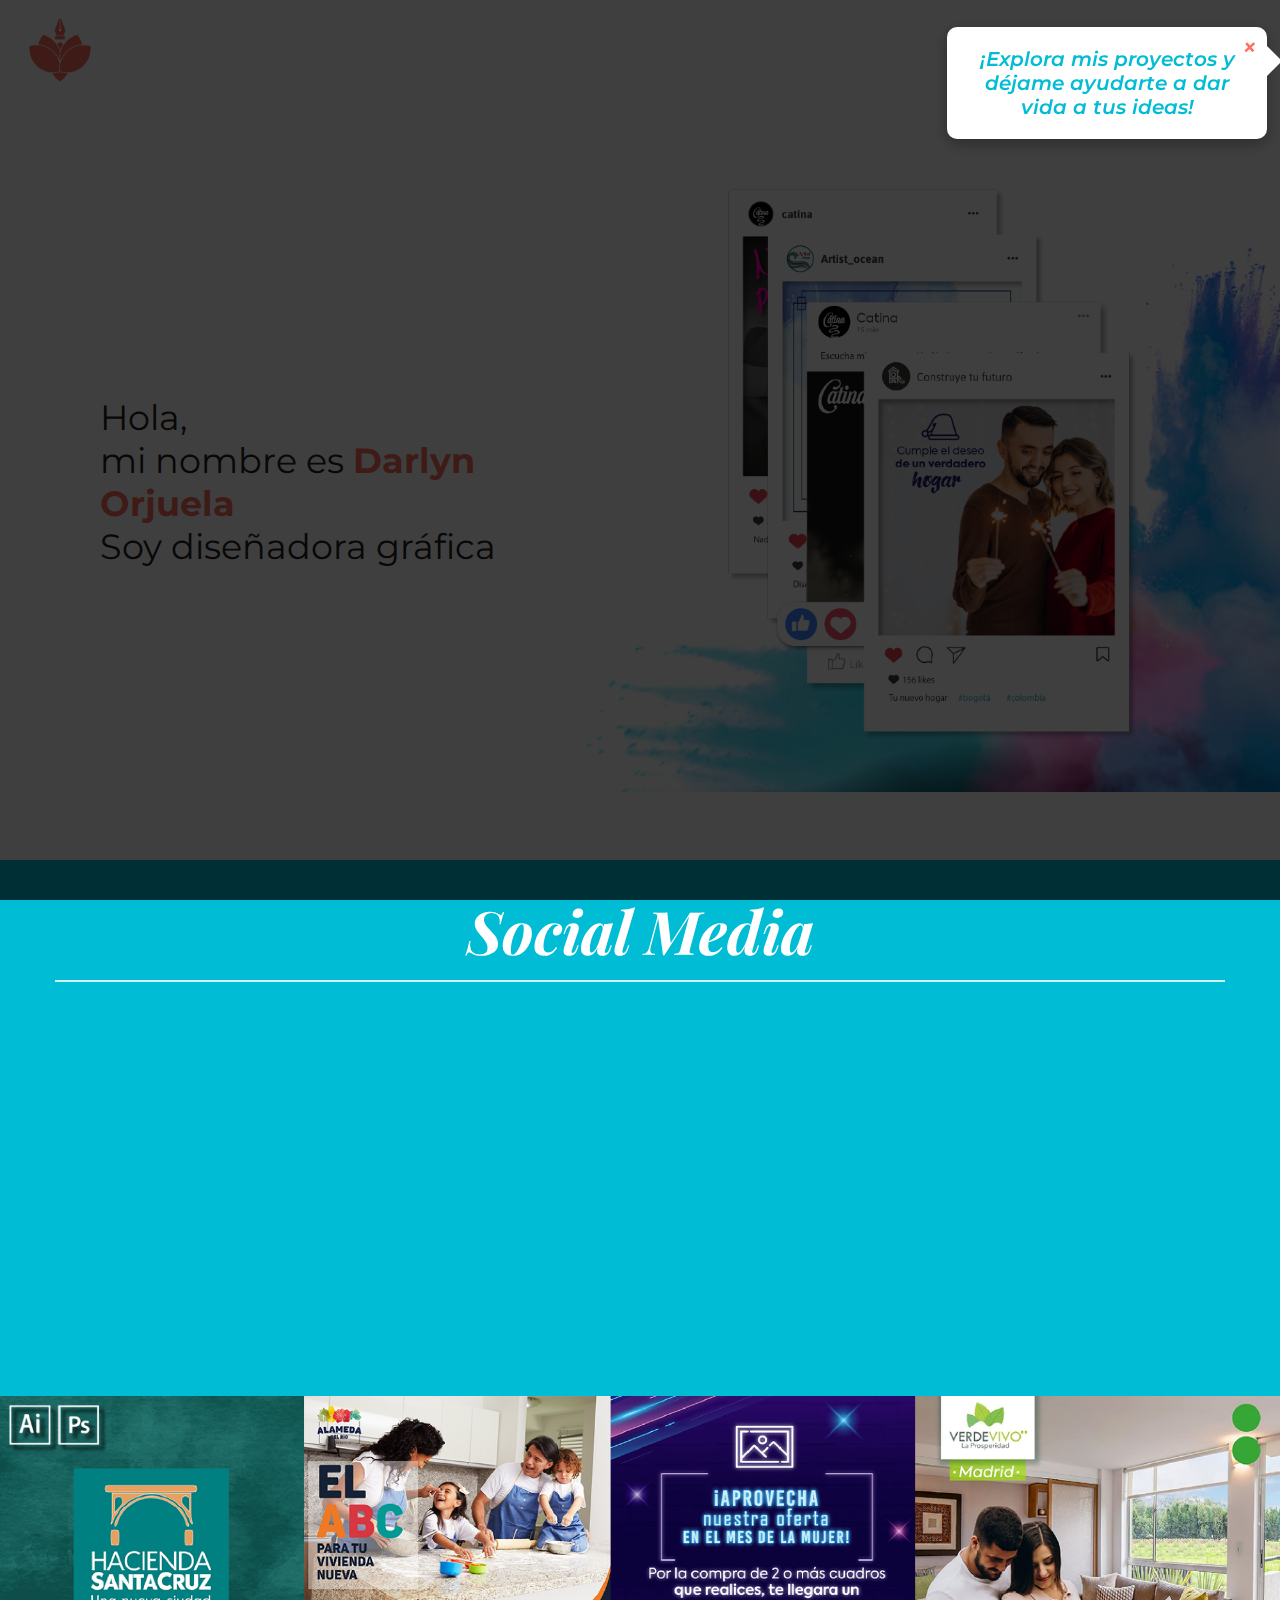
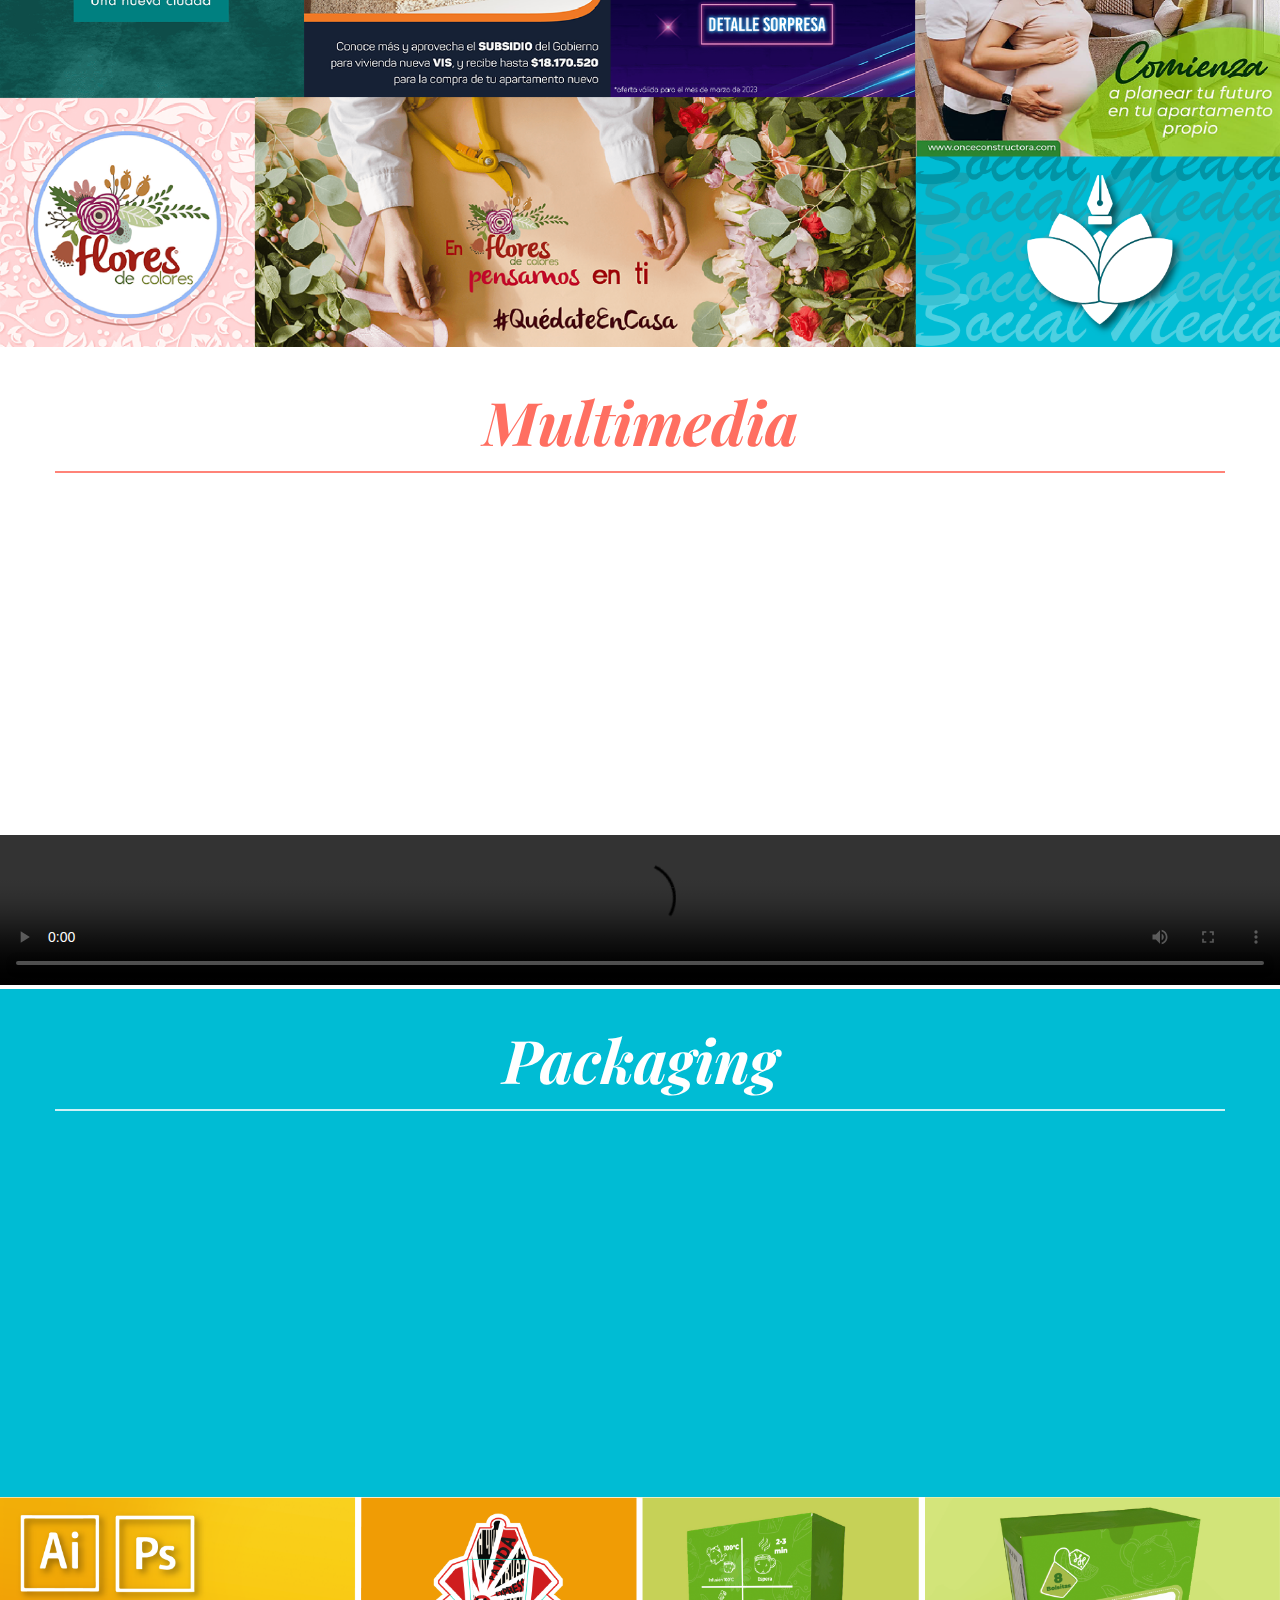
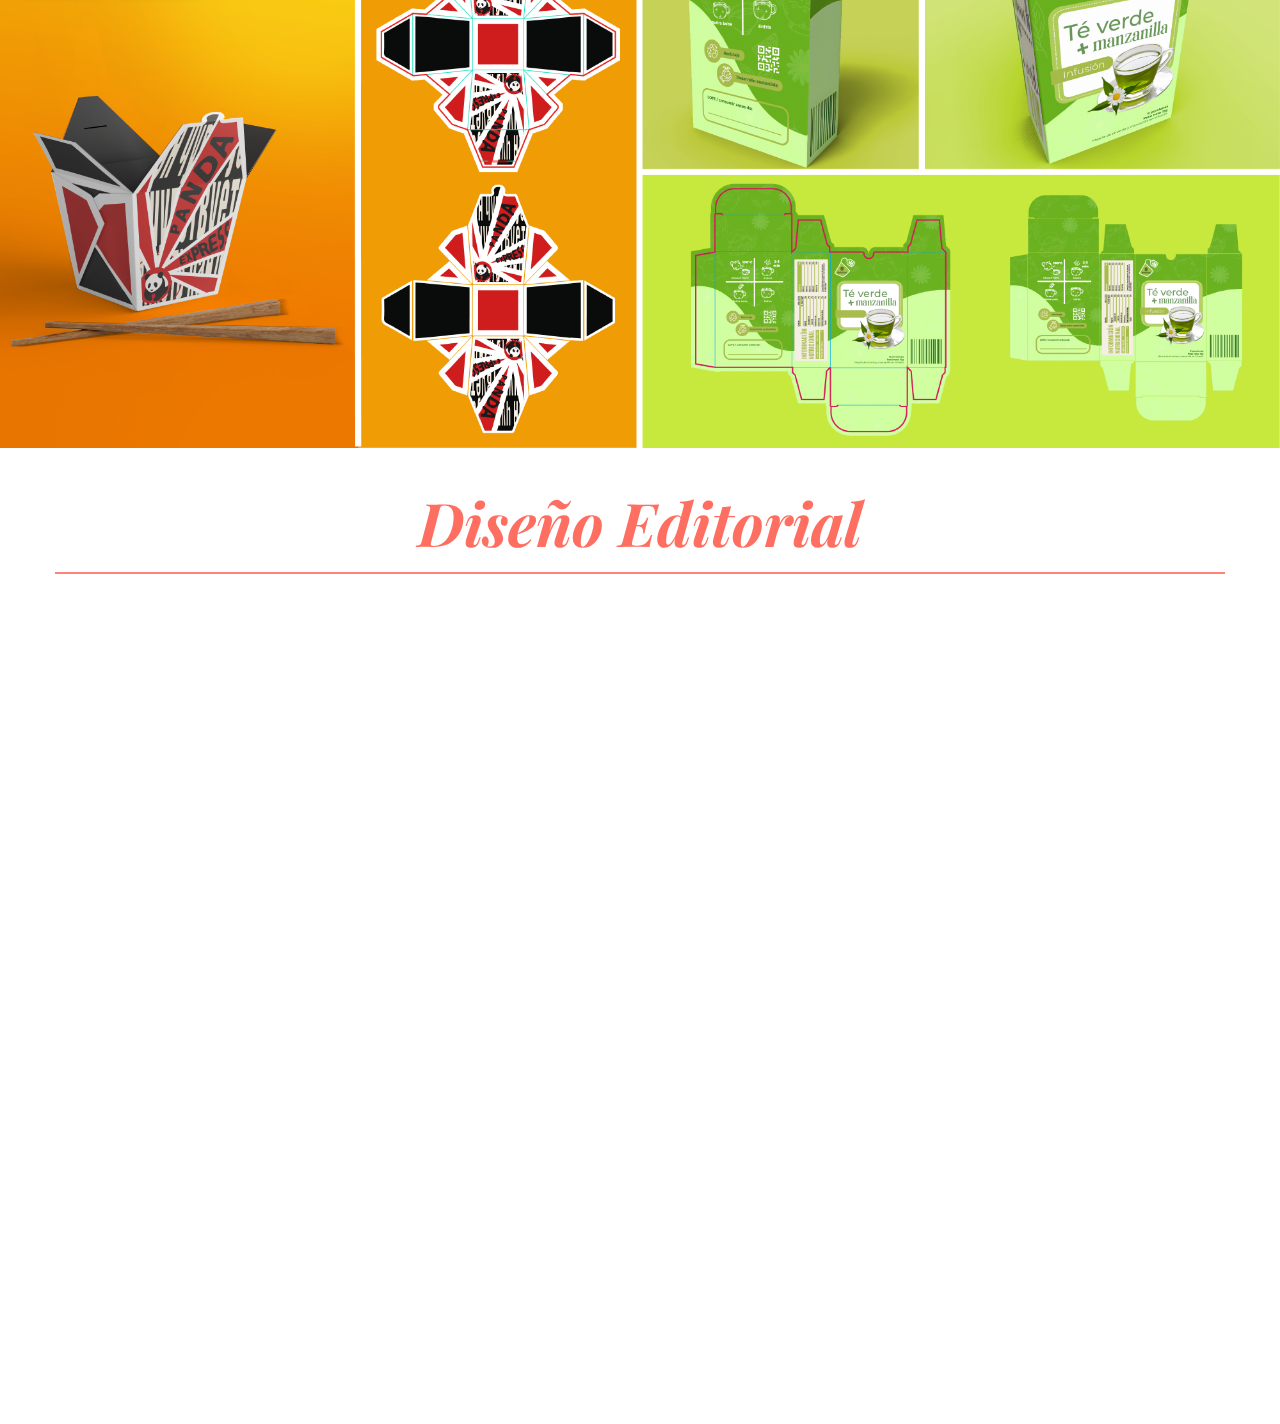
==== src/index.html @ 2eec2d2a "arreglo video" ====
<!doctype html>
<html>
<head>
	<meta charset="UTF-8" />
    <meta name="viewport" content="width=device-width, initial-scale=1.0">
    <title>Darlyn Orjuela</title>
    <link rel="icon" type="image/png" href="assets/favicon.ico" />
	<link rel="preconnect" href="https://fonts.googleapis.com">
	<link rel="preconnect" href="https://fonts.gstatic.com" crossorigin>
	<link href="https://fonts.googleapis.com/css2?family=Montserrat:ital,wght@0,100..900;1,100..900&family=Playfair+Display:ital,wght@0,400..900;1,400..900&display=swap" rel="stylesheet">
    <link rel="stylesheet" href="css/variables.css"/>
	<link rel="stylesheet" href="css/menu.css">
    <link rel="stylesheet" href="css/welcome.css">
    
    <!-- Google tag (gtag.js) -->
<script async src="https://www.googletagmanager.com/gtag/js?id=G-T5X6NQVC5K"></script>
<script>
  window.dataLayer = window.dataLayer || [];
  function gtag(){dataLayer.push(arguments);}
  gtag('js', new Date());

  gtag('config', 'G-T5X6NQVC5K');
</script>
    
</head>

<body>
	<header> 
		<nav class="menu">
            <a href="index.html"><img class="logo" src="assets/img/logo/logo red.png" alt="logo Darlyn" ></a>
            <span id="open-close">&#9776;</span>
        </nav>
        <aside id="aside">
            <div class="container-svg">
                <h2 class="title_menu">Proyectos &#62;</h2>
                <div>
                    <a href="diseno.html"><span>Diseño</span></a>
                </div>
                <div>
                    <a href="galeria.html"><span>Galeria</span></a>
                </div>
                <div>
                    <a href="web.html"><span>Web</span></a>
                </div>
            </div>
            <div class="container-svg">
                <div>
                    <a href="sobreMi.html"><span>Sobre mí</span></a>
                </div>
            </div>
        </aside>
	</header>
	
	<main>
        <section class="contenedor-info">
            <div class="contenedor-texto">
                <p>Hola, 
                mi nombre es <span class="name">Darlyn Orjuela</span>
                Soy diseñadora gráfica</p>
            </div>
            
            <div class="contenedor-img">
                <img src="assets/img/img index.png" class="img" alt="">
                <img src="assets/img/welcome.png" class="img-celular" alt="">
            </div>
        </section>

        <section class="container-infoextra">
            <div class="container aqua">
                <div class="titulo"><h2 class="white">Social Media</h2></div>
                <div class="info container-disenos">
                    <p class="textwhite">He desarrollado estrategias y contenido para redes sociales en diversos proyectos, creando piezas gráficas, banners y calendarios de contenido para empresas de sectores como construcción, floristería, empleo y viajes. Mis diseños refuerzan la identidad visual y mejoran la presencia digital de cada marca.</p>
                    <img width="700px" class="gif-info" src="assets/img/emoji.png" alt="gift emojis" class="gift">
                </div>
            </div>
            <img src="assets/img/social-media.png" alt="imagenes social media" class="img-info">
            <img src="assets/img/social-media-cel.png" alt="imagenes social media" class="img-info-cel">


            <div class="container gris">
                <div class="titulo-gris"><h2 class="white">Multimedia</h2></div>
                <div class="info container-disenos">
                    <p class="textwhite">En el área multimedia, he trabajado en la edición de videos y animaciones básicas en distintos proyectos, aportando soluciones visuales en redes sociales y presentaciones corporativas. Estas ediciones han sido clave para comunicar de manera efectiva los mensajes de las marcas y generar mayor impacto visual.</p>
                    <img width="500px" class="gift" src="assets/img/multimedia.gif" alt="multimedia" >
                </div>
            </div>
            <video class="video-info" controls width="100%">
                <source src="assets/video/multimedia.mp4" type="video/mp4">
            </video>

            <div class="container aqua">
                <div class="titulo"><h2 class="white">Packaging</h2></div>
                <div class="info container-disenos">
                    <p class="textwhite">Durante mis estudios universitarios, realicé varios proyectos de diseño de packaging, donde me enfoqué en desarrollar envases funcionales y atractivos. Estos proyectos me permitieron explorar la estética y los aspectos técnicos del empaque, asegurando que cada diseño cumpliera tanto con la identidad de la marca como con su funcionalidad.</p>
                    <img width="500px" class="gif-info" src="assets/img/caja.png" alt="imagen de cajas">
                </div>
            </div>
            <img src="assets/img/packing.png" alt="mockup de diseño de packaging" class="img-info">
            <img src="assets/img/packing-cel.png" alt="mockup de diseño de packaging" class="img-info-cel">


            <div class="container gris">
                <div class="titulo-gris"><h2 class="white">Diseño Editorial</h2></div>
                <div class="info container-disenos">
                    <p class="textwhite">He trabajado en diseño editorial en diferentes contextos, tanto en proyectos universitarios como freelance. He diseñado revistas, folletos y material impreso, combinando una estética equilibrada con una clara jerarquía de información. Estos proyectos me han permitido desarrollar habilidades en la maquetación y la creación de piezas editoriales que comunican de forma eficaz y visualmente atractiva.</p>
                    <img width="500px" class="gift" src="assets/img/revista.gif" alt="gif de una revista">
                </div>
            </div>
            <div style="position:relative;padding-top:0;width:100vw;height:700px;"><iframe style="position:absolute;border:none;width:100%;height:100%;left:0;top:0;" src="https://online.fliphtml5.com/pcclp/wueb/"  seamless="seamless" scrolling="no" frameborder="0" allowtransparency="true" allowfullscreen="true" ></iframe></div>
            
        </section>
	</main>
	

    <div id="modalPopup" class="modal">
        <div class="modal-content">
            <span class="close">&times;</span>
            <p>¡Explora mis proyectos y déjame ayudarte a dar vida a tus ideas!</p>
            <div class="arrow"></div>
        </div>
    </div>

    <script src="js/modalpopup.js"></script>
	<script src="js/dropdown.js"></script>
    <script src="js/animation-show.js"></script>
</body>
</html>
---- src/css/variables.css ----
:root {
    --gris-oscuro: #212121;
    --rosa:#FF6F61;
	--aqua:#00BCD4;
	--lavanda:#C5CAE9;
	--durazno:#FFE0B2;

    /*con opacidad*/
    --aqua-opacidad:rgba(0,188,212,0.83);
    --aqua-oscuro:rgba(0,106,120,1.00);
    
    /*font*/
    --titulo: "Playfair Display", serif;
    --texto: "Montserrat", sans-serif;
    
}
    
*{
	margin: 0;
	padding: 0;
	list-style: none;
}

body{
    width: 100%;
    height: 100vh;
    background-color: var(--fondo-color);
    position: relative;
    overflow-x: hidden;
}
---- src/css/menu.css ----
.menu {
    display: flex;
    align-items: center;
    justify-content: space-between;
    width: 100%;
    padding: 10px 20px;
    box-sizing: border-box;
    overflow: hidden;
}

.logo {
    width: 80px;
    object-fit: cover;
	cursor: pointer;
    z-index: 3;
}

#open-close {
    font-family: var(--texto);
    font-size: 40px;
    color: var(--rosa);
    font-weight: 900;
    cursor: pointer;
    z-index: 3;
}

#aside {
    background-color: var(--aqua-opacidad);
    width: 30vw;
    position: absolute;
    top: 0;
    right: 0;
    bottom:0;
    padding-top: 100px;
    overflow-y: hidden;
    transition: transform 0.5s;
    z-index: 2;
}

.desplegar {
    transform: translateX(100%);
}

.container-svg {
    margin: 10px 60px;
    padding: 10px 0px;
    color: white;
    font-family: var(--texto);
}

.container-svg:not(:last-child) {
    border-bottom: 3px solid white;
} 

.container-svg div a span{
    display: flex;
    align-items: center;
    justify-content: space-evenly;
    width: 100%;
    margin-bottom: 30px;
    cursor: pointer;
}

.container-svg a {
    font-size: 30px;
    font-weight: 600;
    text-decoration: none;
    color: white;
}

.container-svg a:hover {
    color: var(--aqua-oscuro);
}

.title_menu {
    padding-bottom: 40px;
    font-size: 25px;
    font-weight: 800;
}


@media screen and (max-width: 600px) {
    .menu{
        width: 100vw;
    }
    
    .logo {
        width: 50px;
    }
    
    #open-close {
        font-size: 30px;
    }
    
    #aside {
        width: 100vw;
        height: 100vh;
        overflow-y: visible;
    }
     
}

@media screen and (max-width: 1024px) {
    #aside{
        width: 100vw;
        height: 100vh;
        overflow-y: visible;
    }
}
---- src/css/welcome.css ----
.contenedor-info {
    width: 100vw;
    height: 84vh;
    display: flex;
    align-items: center;
}

.contenedor-texto {
    width: 50vw;
    padding-left: 100px;
}

.contenedor-texto p {
    margin: auto;
    font-family: var(--texto);
    font-size: 35px;
    color: var(--gris-oscuro);
    white-space: pre-line;
}

.name {
    color: var(--rosa);
    font-weight: bold;
}

.img {
    position: relative;
    width: 700px;
    z-index: 1;
}

.img-celular {
    display: none;
}

.container {
    position: relative;
    display: flex;
    flex-direction: column;
    z-index: 2;
}

.aqua {
    background: var(--aqua);
    color: white;
}

.gris {
    color: var(--gris-oscuro);
}

.container-disenos {
    opacity: 0;
    transform: translateY(100px);
    transition: opacity 1s ease-out, transform 1s ease-out;
}

.container-disenos.active {
    opacity: 1;
    transform: translateY(0); 
}

.titulo {
    margin: 0 55px 20px;
    border-bottom: 2px solid rgba(255, 255, 255, 0.805);
}

.titulo-gris {
    margin: 0 55px 20px;
    border-bottom: 2px solid #ff6e61da;
    color: var(--rosa);
}

.white {
    font-family: var(--titulo);
    font-size: 60px;
    font-weight: bolder;
    font-style: italic;
    text-align: center;
    margin: 30px 0 10px;
}

.info {
    display: flex;
    align-items: center;
    justify-content: center;
}

.textwhite{
    padding: 0 40px 50px 40px;
    text-align: justify;
    font-family: var(--texto);
    font-size: 17px;
}

.gift {
    margin-right: 70px;
}

.img-info {
    position: relative;
    width: 100vw;
    z-index: 3;
}

.img-info-cel {
    display: none;
}

.video-info {
    position: relative;
    margin-top: 20px;
    z-index: 3;
}




/* Estilos del modal */
.modal {
    display: none;
    position: fixed;
    top: 0;
    left: 0;
    width: 100%;
    height: 100%;
    background-color: rgba(0, 0, 0, 0.752);
    z-index: 1000;
}

.modal-content {
    position: relative;
    background-color: #fff;
    padding: 20px;
    border-radius: 10px;
    width: 280px;
    top: 3%;
    left: 74%; 
    box-shadow: 0 5px 15px rgba(0, 0, 0, 0.3);
    text-align: center;
    color: var(--aqua);
    font-family: var(--texto);
    font-style: italic;
    font-size: 20px;
    font-weight: 600;
}

.arrow {
    position: absolute;
    width: 0;
    height: 0;
    border-top: 15px solid transparent;  
    border-bottom: 15px solid transparent; 
    border-right: 15px solid transparent;  
    border-left: 15px solid #fff; 
    top: 30%;  
    left: 100%; 
    transform: translateY(-50%); 
}

.close {
    position: absolute;
    top: 5px;
    right: 10px;
    font-size: 25px;
    color: var(--rosa);
    cursor: pointer;
}




@media screen and (max-width: 600px) {
    .contenedor-info {
        flex-direction: column;
    }

    .contenedor-texto {
        width: 100vw;
        height: 15vh;
        margin-top: 40px;
        padding-left: 15px;
        padding-right: 15px;
        text-align: center;
    }

    .contenedor-texto p {
        font-size: 20px;
    }
    
    .contenedor-img{
        position: static;
    }
    
    .img {
        display: none;
    }
    
    .img-celular {
        display: flex;
        width: 300px;
        position: static;
    }

    .titulo {
        margin: 0 20px 20px;
    }

    .white {
        font-size: 40px;
    }

    .info {
        flex-direction: column;
    }

    .textwhite {
        padding: 0 20px 50px 20px;
        font-size: 14px;
    }

    .gif-info , .gift {
        display: none;
    }

    .img-info {
        display: none;
    }

    .img-info-cel {
        display: block;
        width: 100vw;
    }

    .video-info {
        margin-top: 0;
    }

    /*estilo de modal*/
    .modal-content {
        width: 200px;
        top: 10px;
        left:10px;
        font-size: 15px;
    }
}

@media screen and (min-width: 768px) and (max-width: 1024px) {
    .contenedor-info {
        height: 55vh;
    }

    .contenedor-texto {
        padding-left: 45px;
    }
    
    .contenedor-texto p {
        font-size: 20px;
    }
    
    .img{
        width: 55vw;
    }

    .gif-info, .gift { 
        width: 300px;
    }

    .gift {
        margin-right: 20px;
    }

    /*estilo modal*/
    .modal-content {
        top: 2%;
        left: 24%;
    }
}
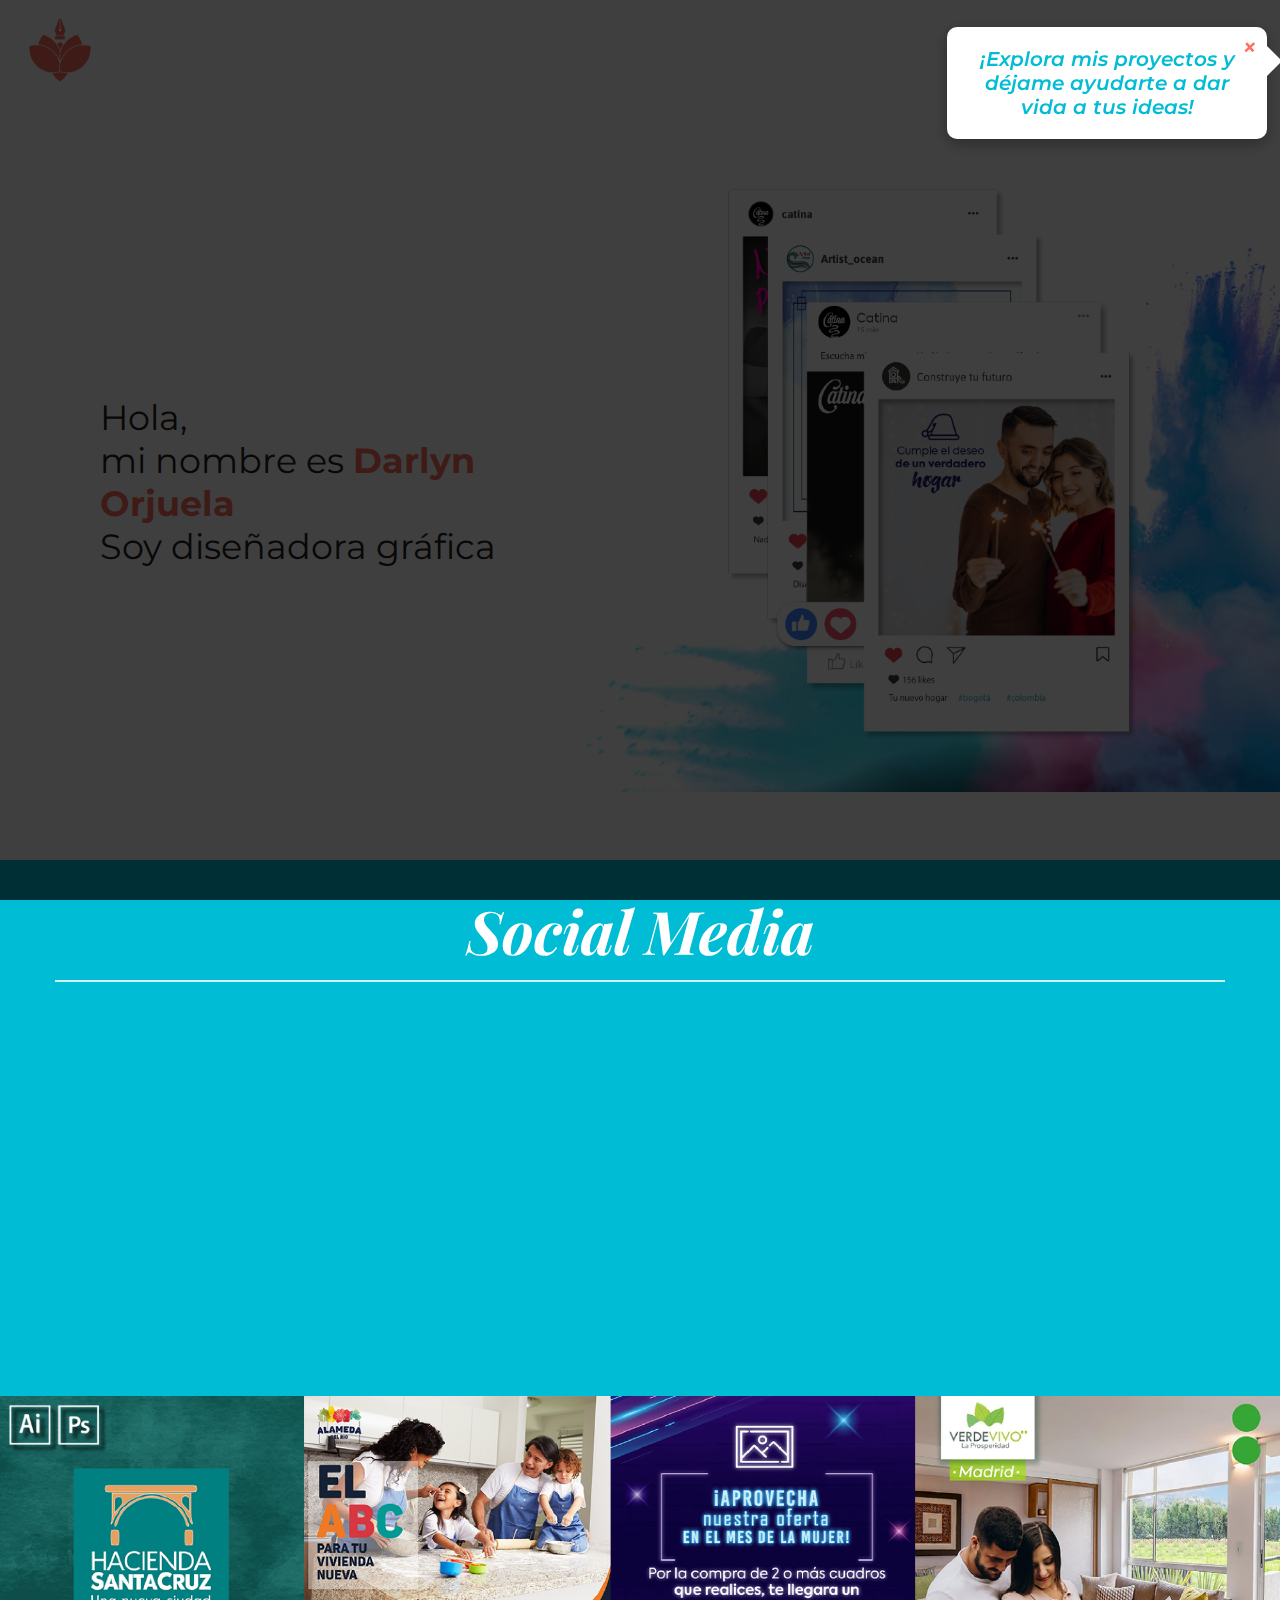
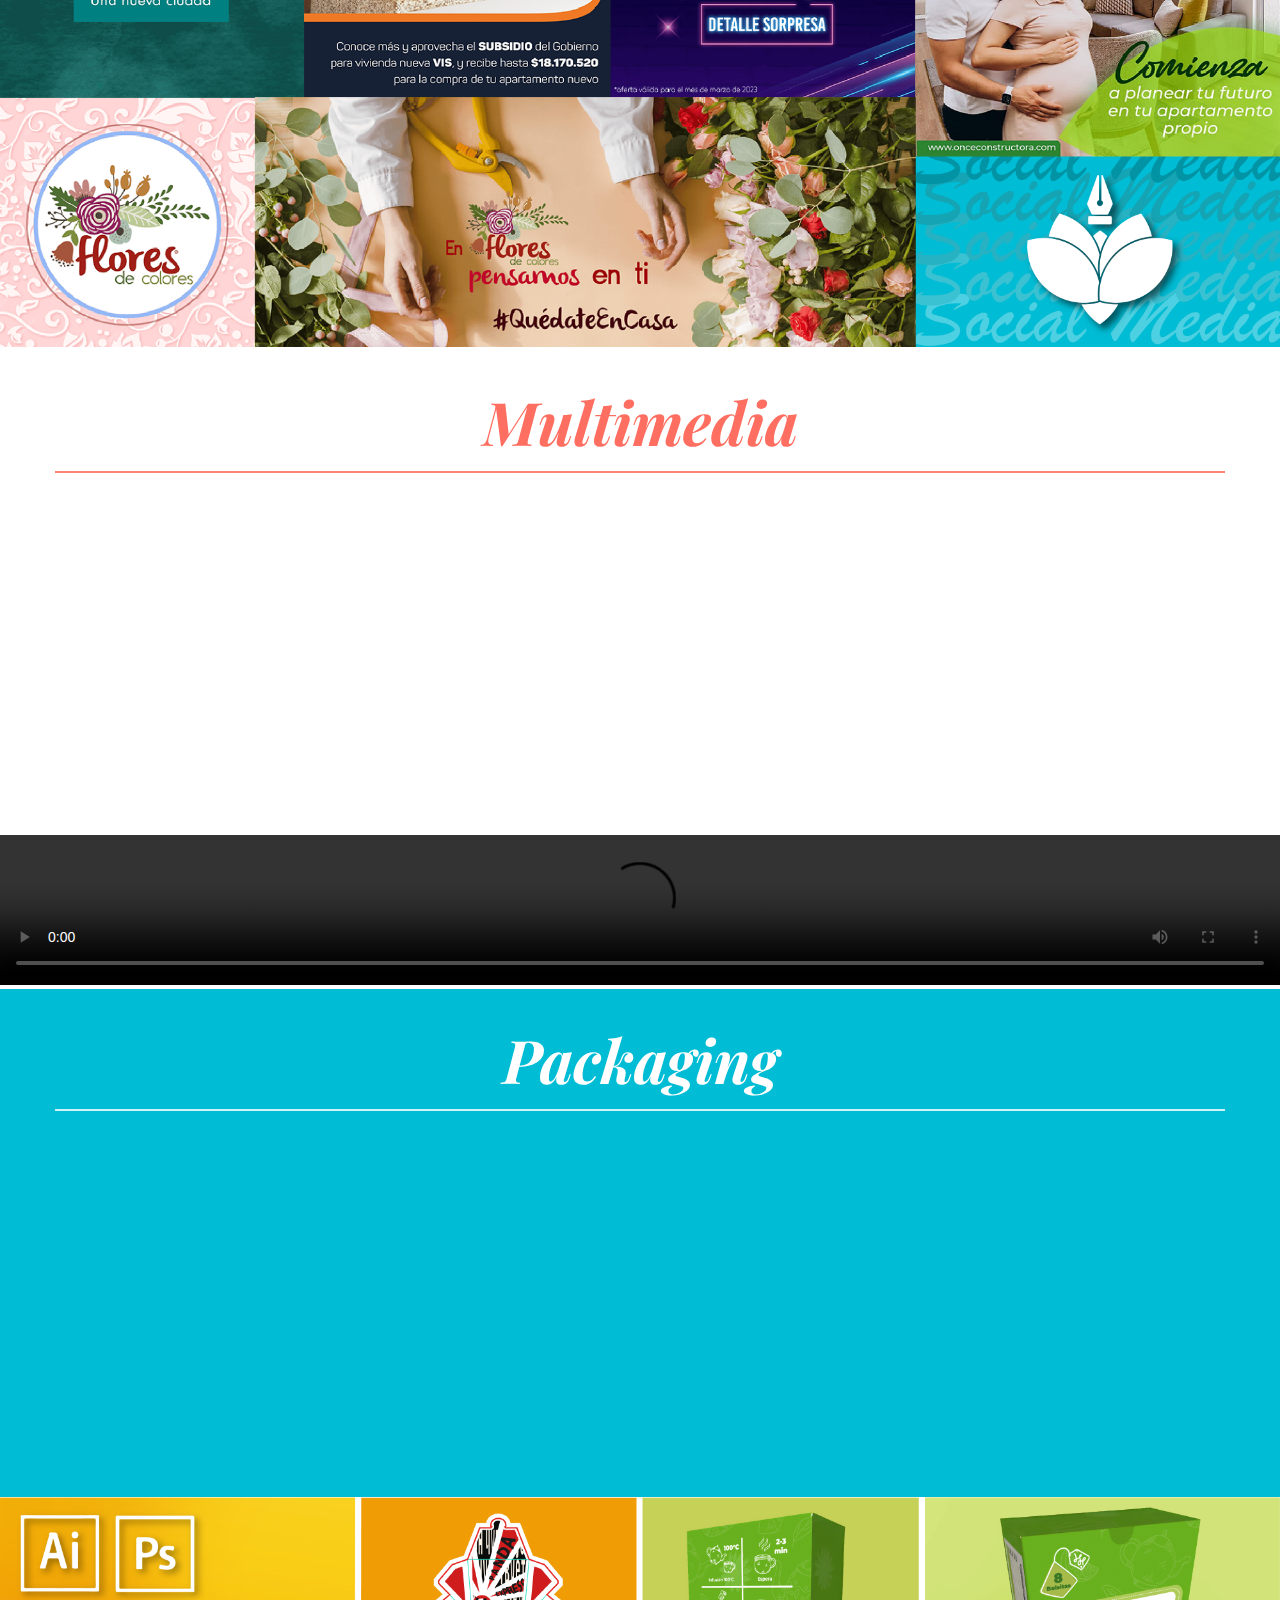
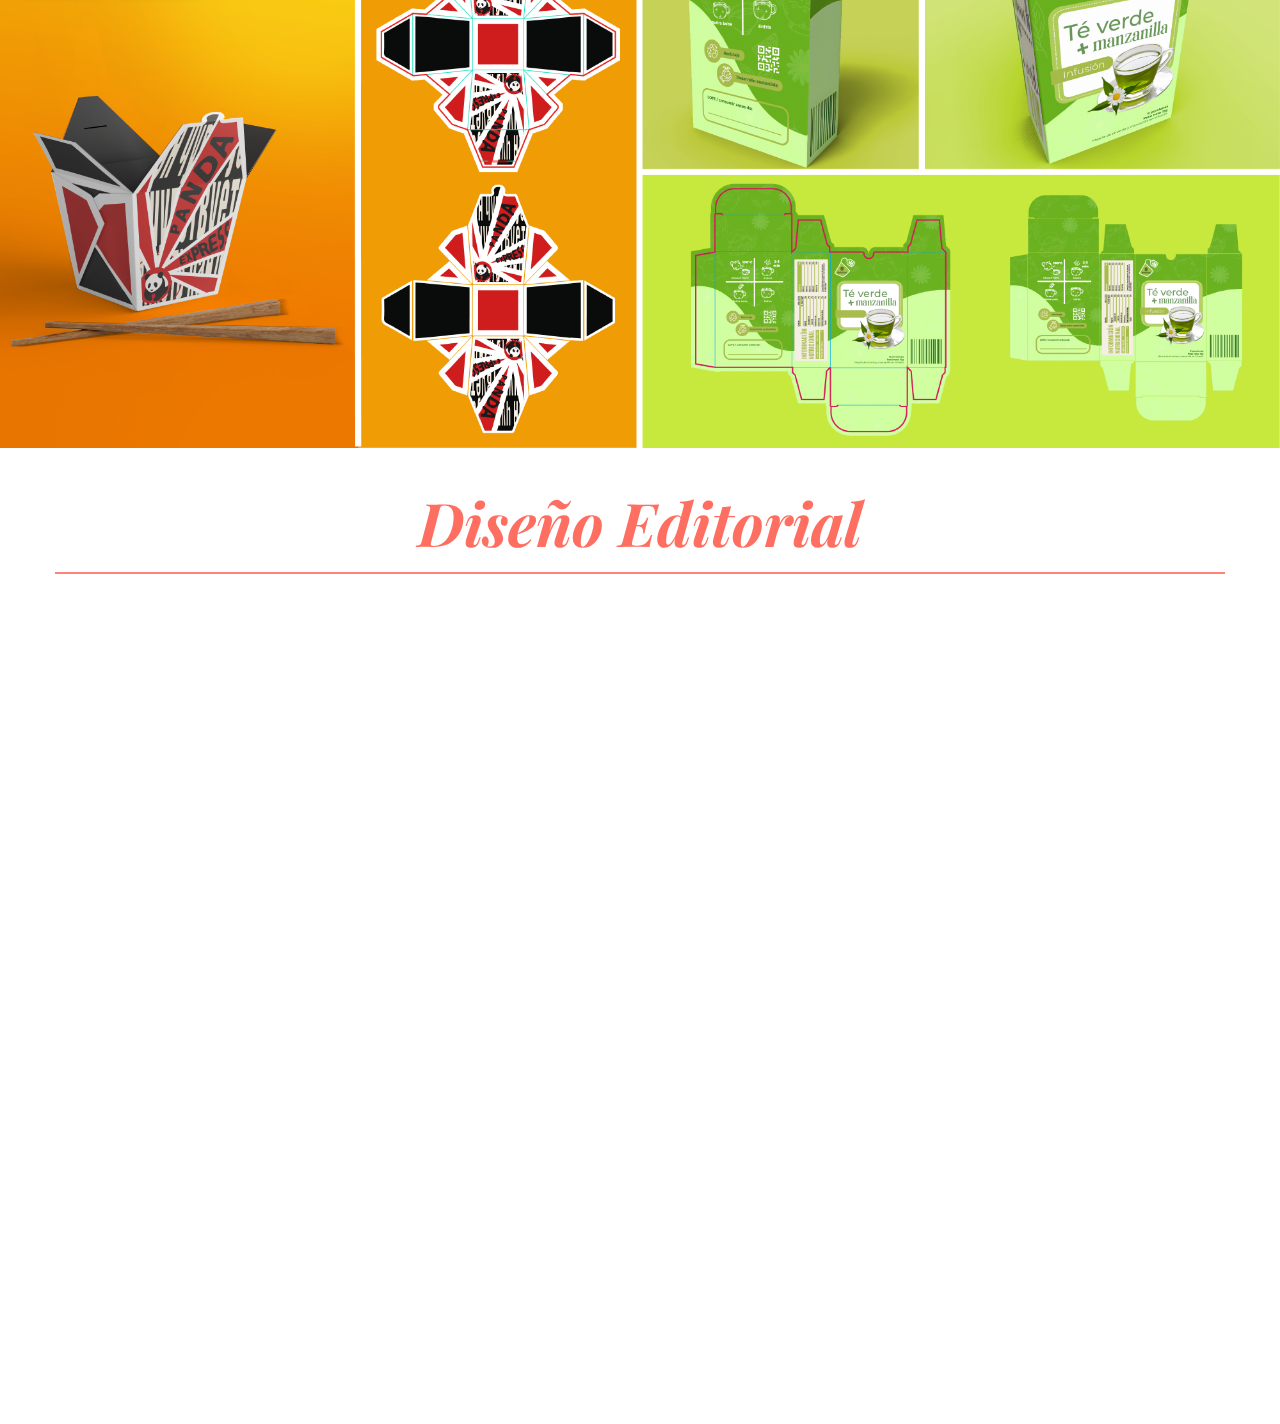
==== commit d5739443: "arreglo video" ====
--- a/src/index.html
+++ b/src/index.html
@@ -85,7 +85,7 @@
                 </div>
             </div>
             <video class="video-info" controls width="100%">
-                <source src="assets/video/multimedia.mp4" type="video/mp4">
+                <source src="assets/multimedia.mp4" type="video/mp4">
             </video>
 
             <div class="container aqua">
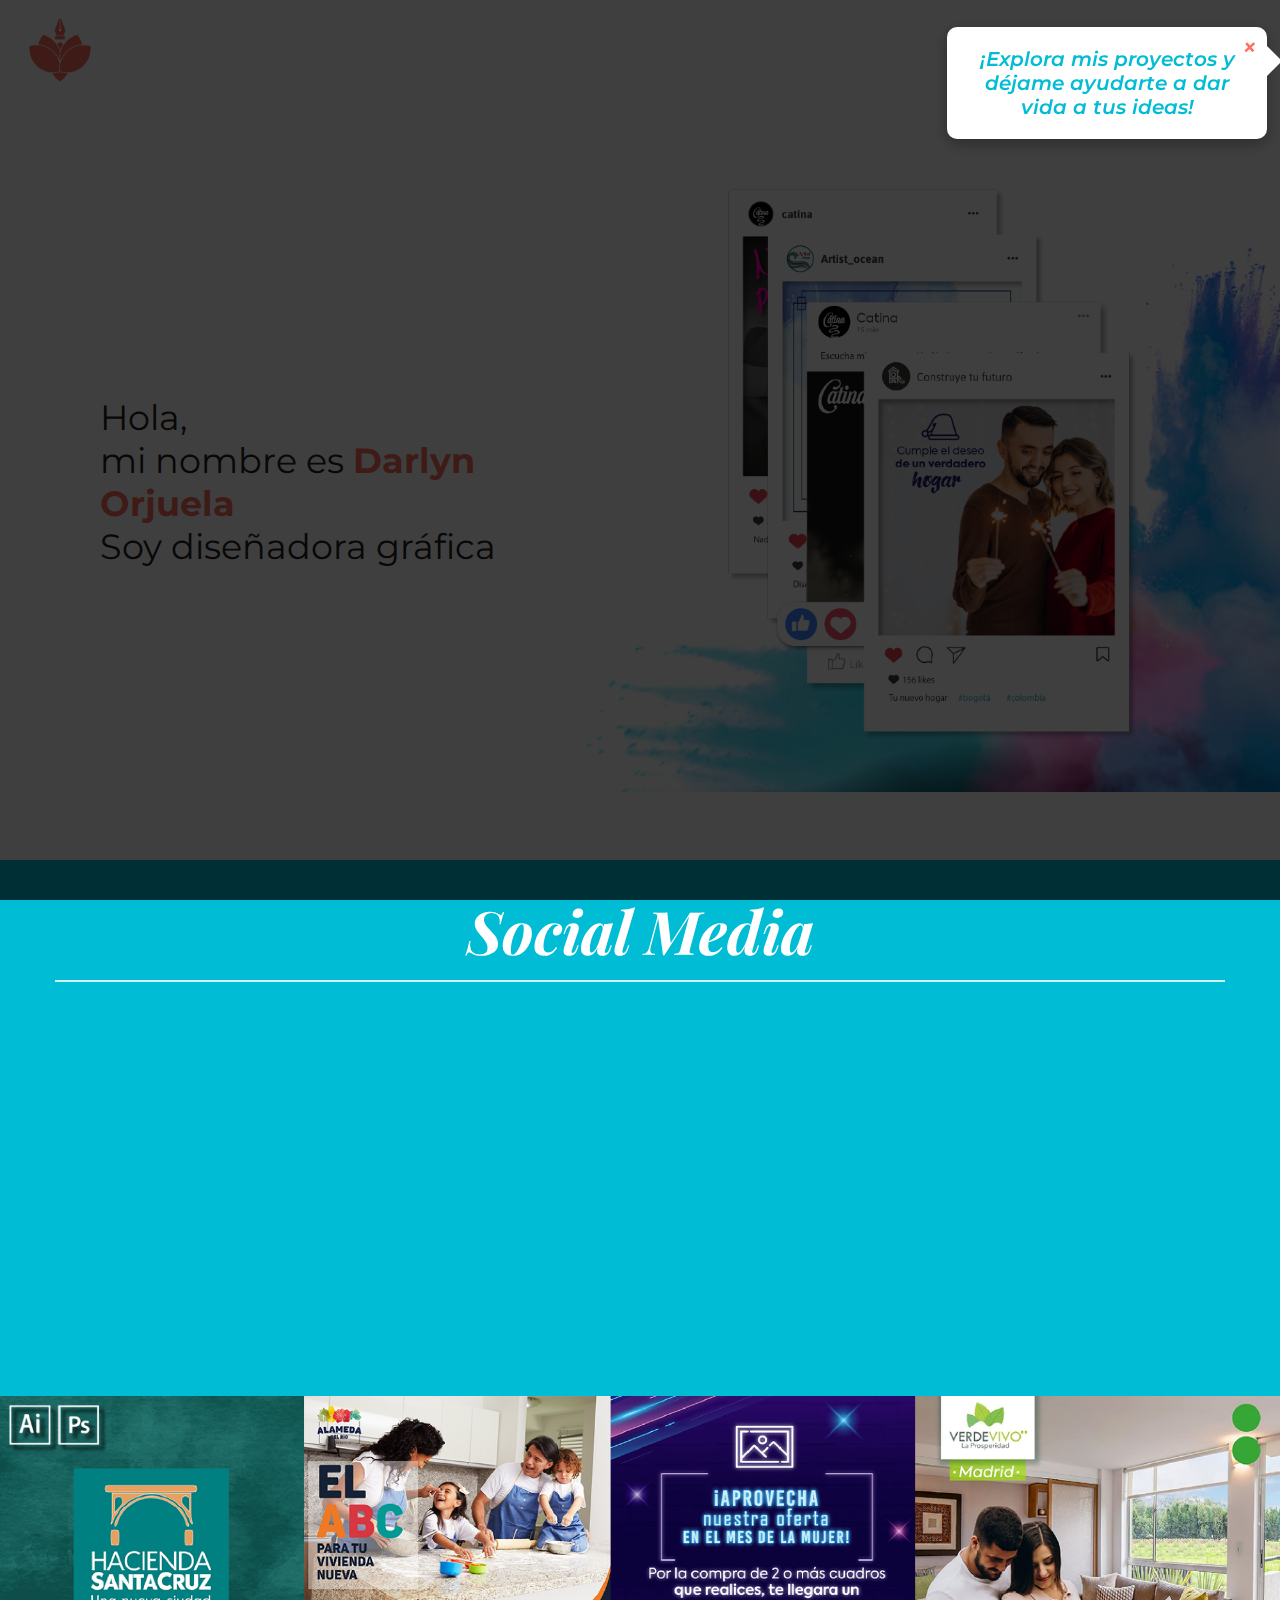
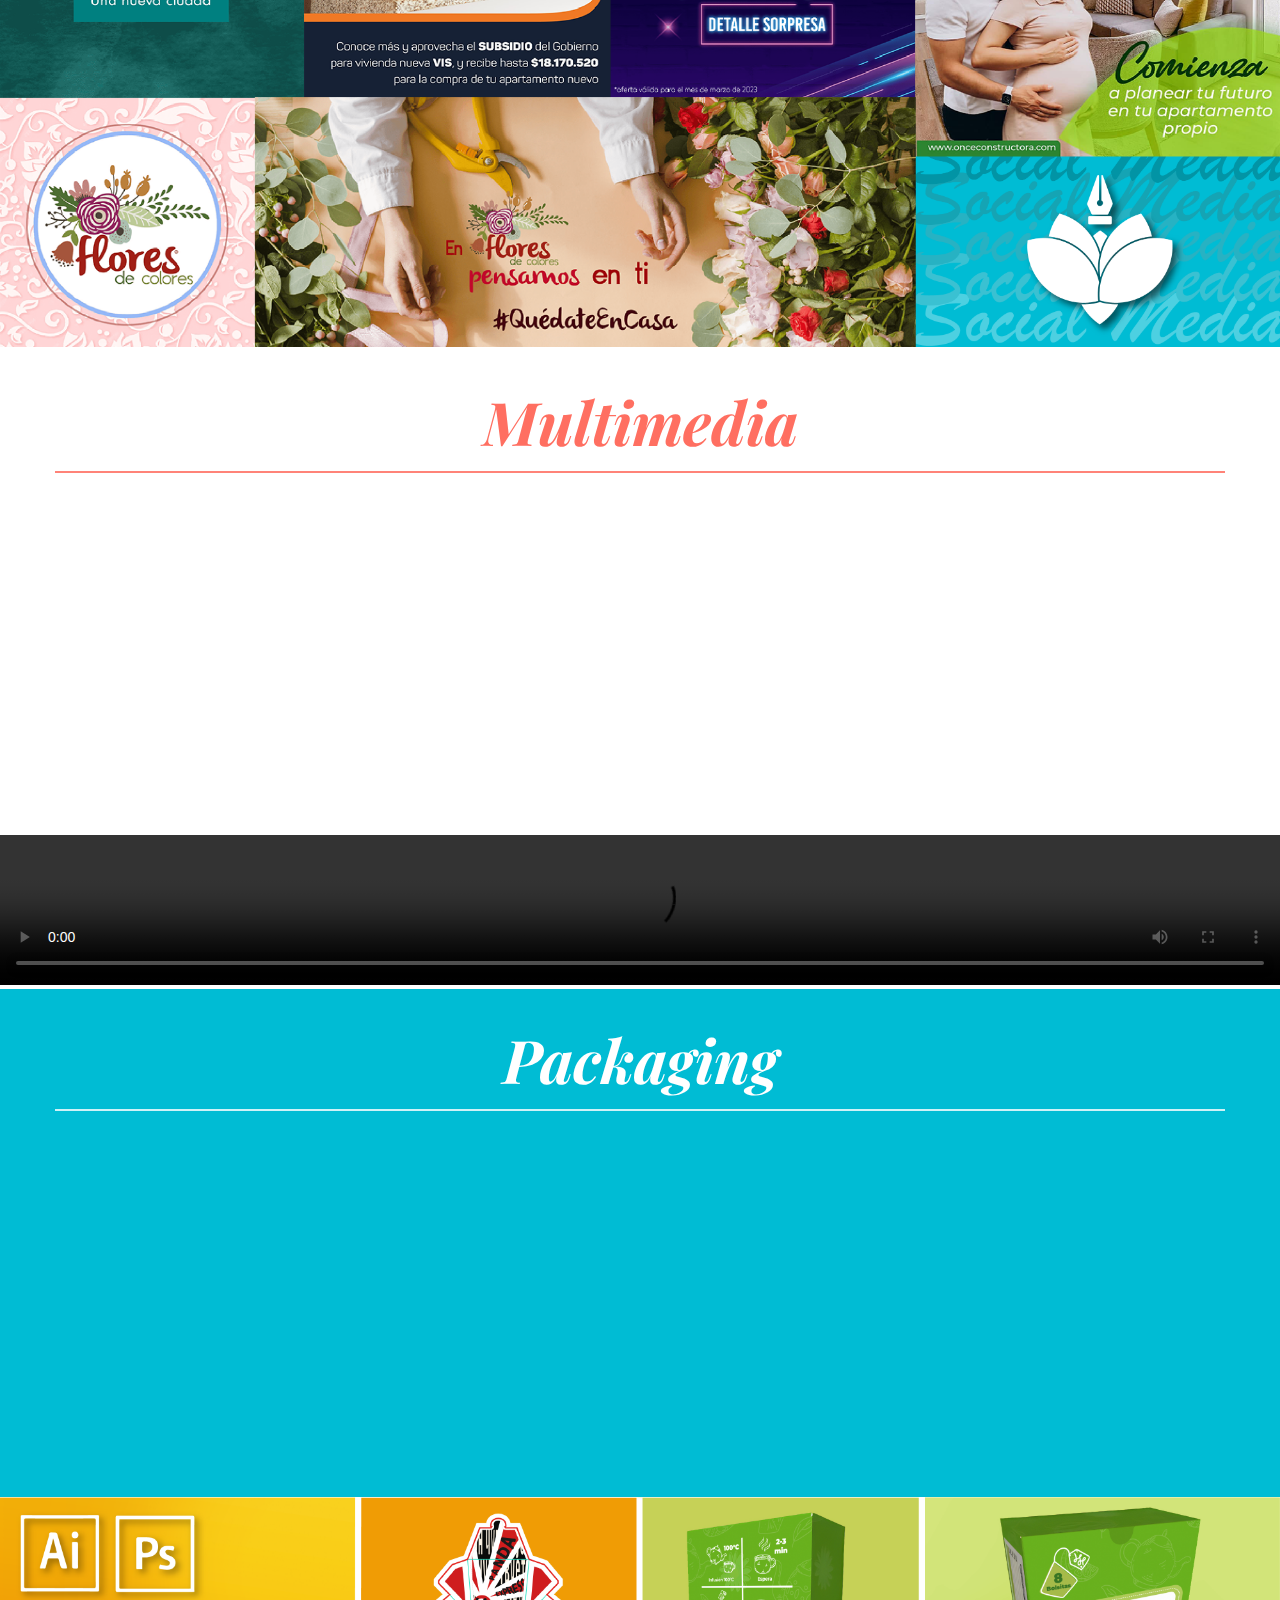
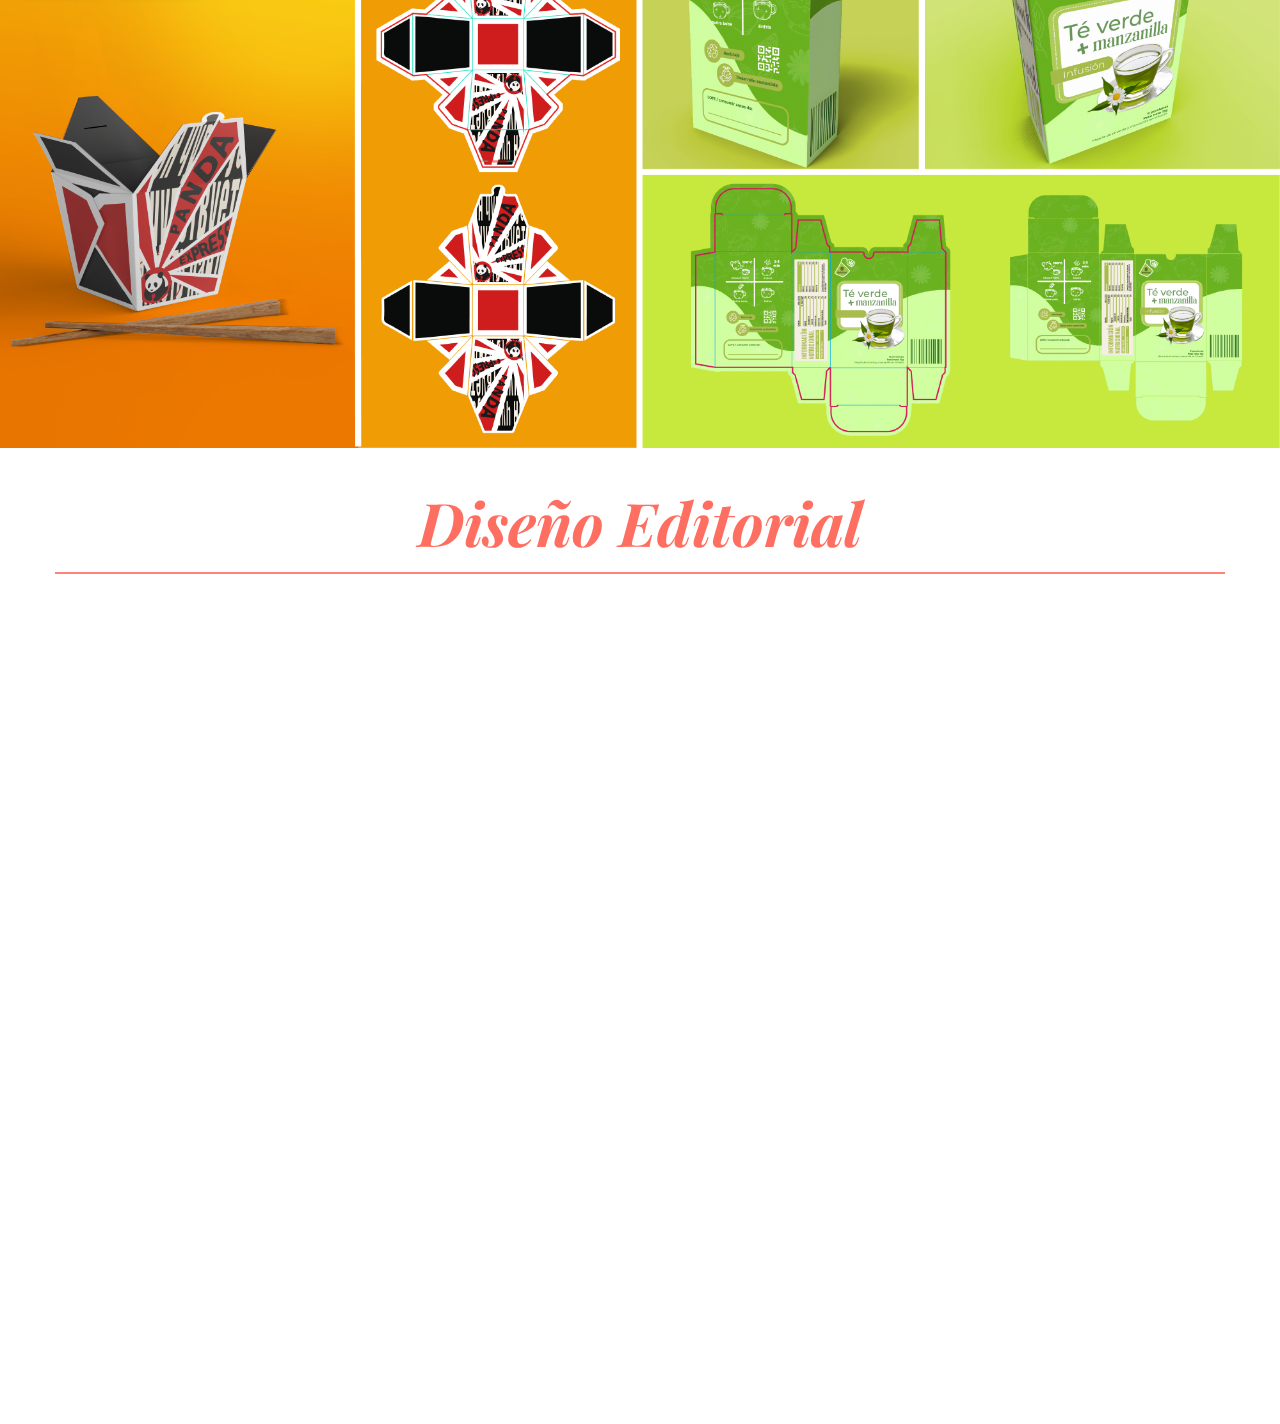
==== commit b3300367: "arreglo video" ====
--- a/src/index.html
+++ b/src/index.html
@@ -85,7 +85,7 @@
                 </div>
             </div>
             <video class="video-info" controls width="100%">
-                <source src="assets/multimedia.mp4" type="video/mp4">
+                <source src="/public/assets/multimedia.mp4" type="video/mp4">
             </video>
 
             <div class="container aqua">
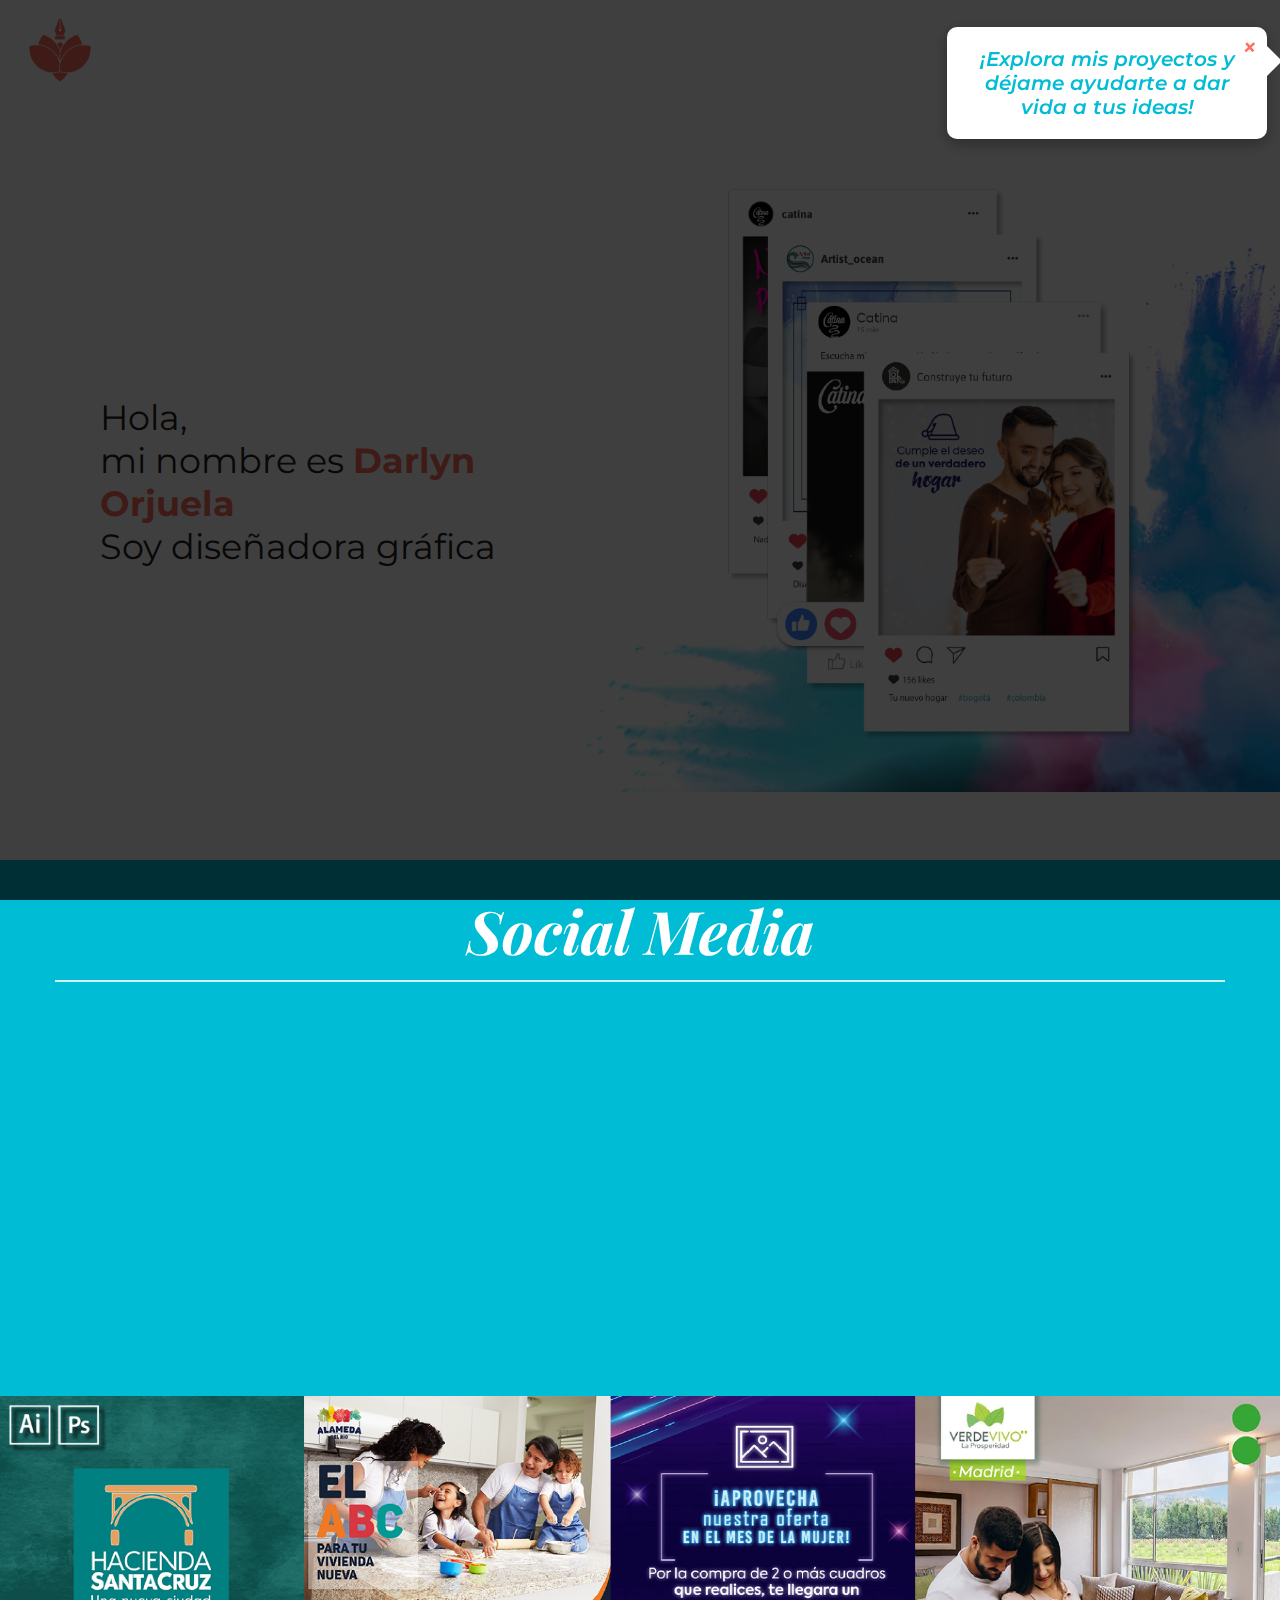
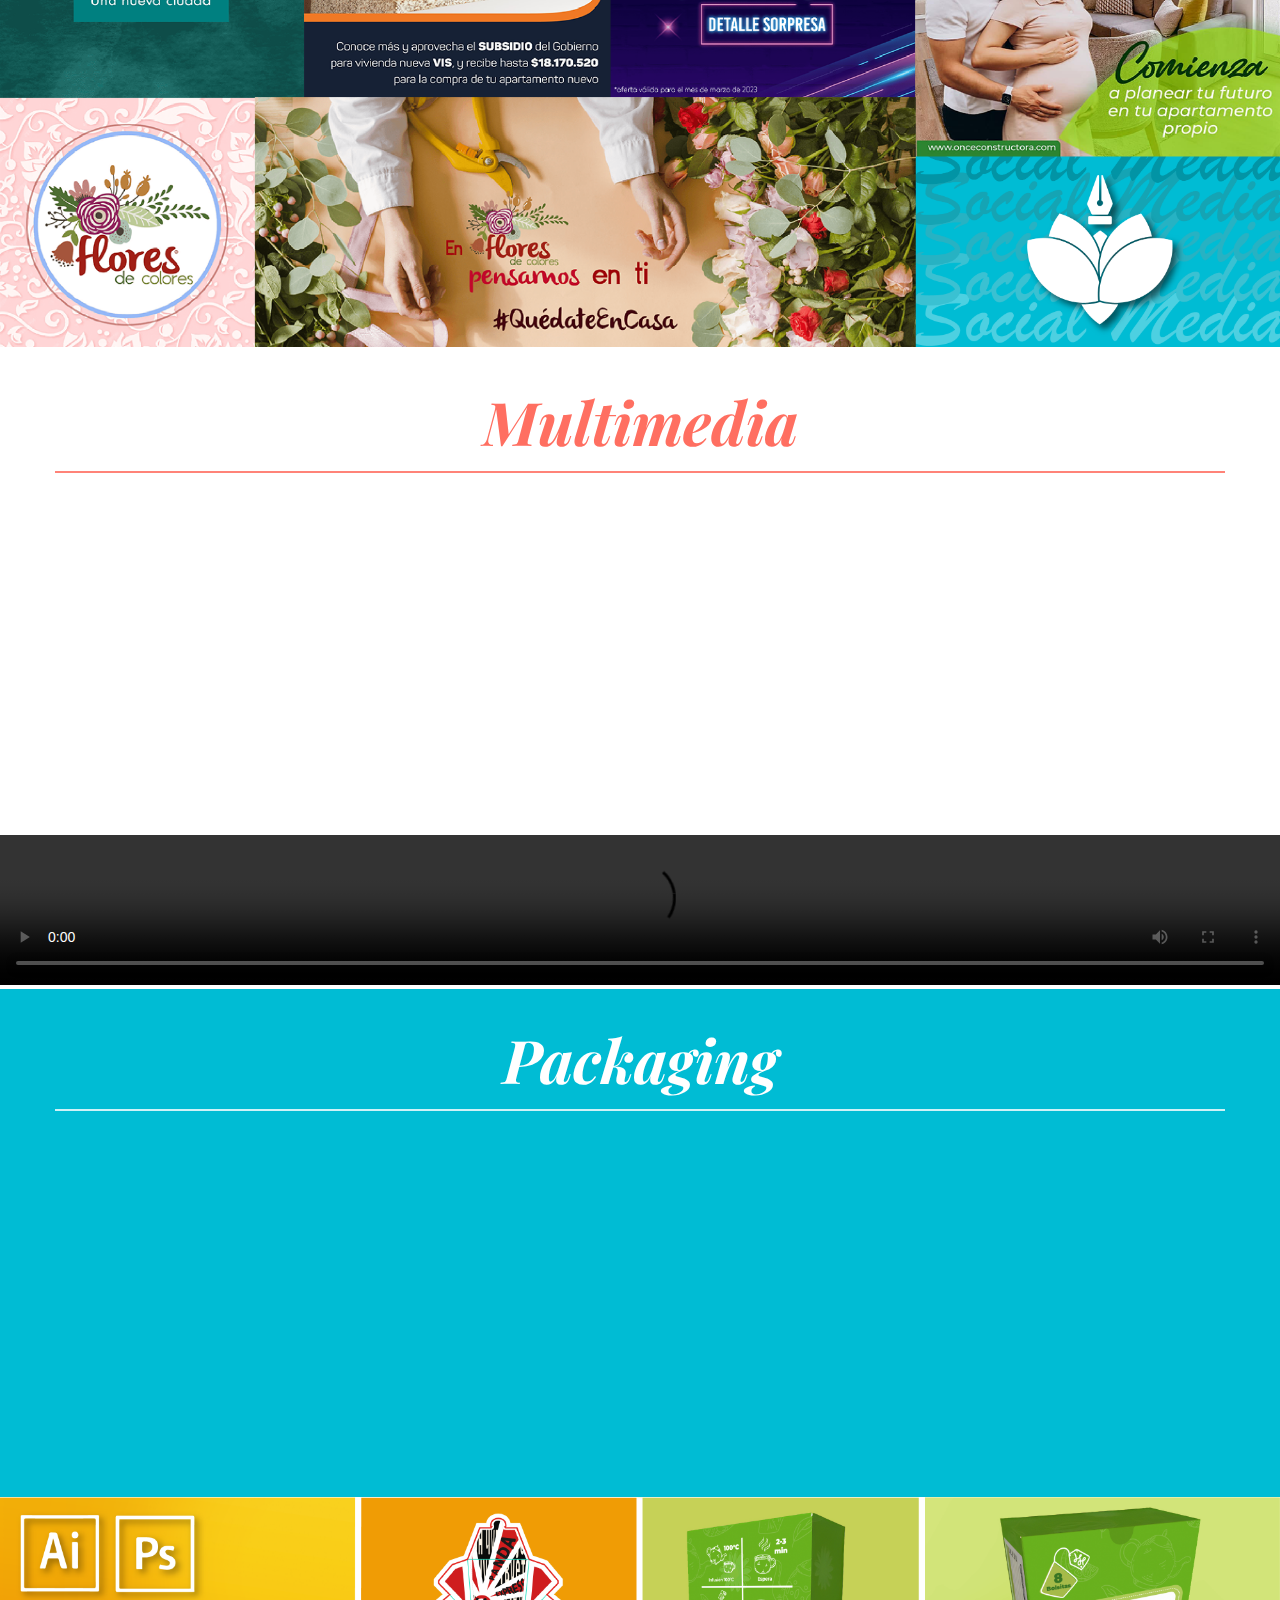
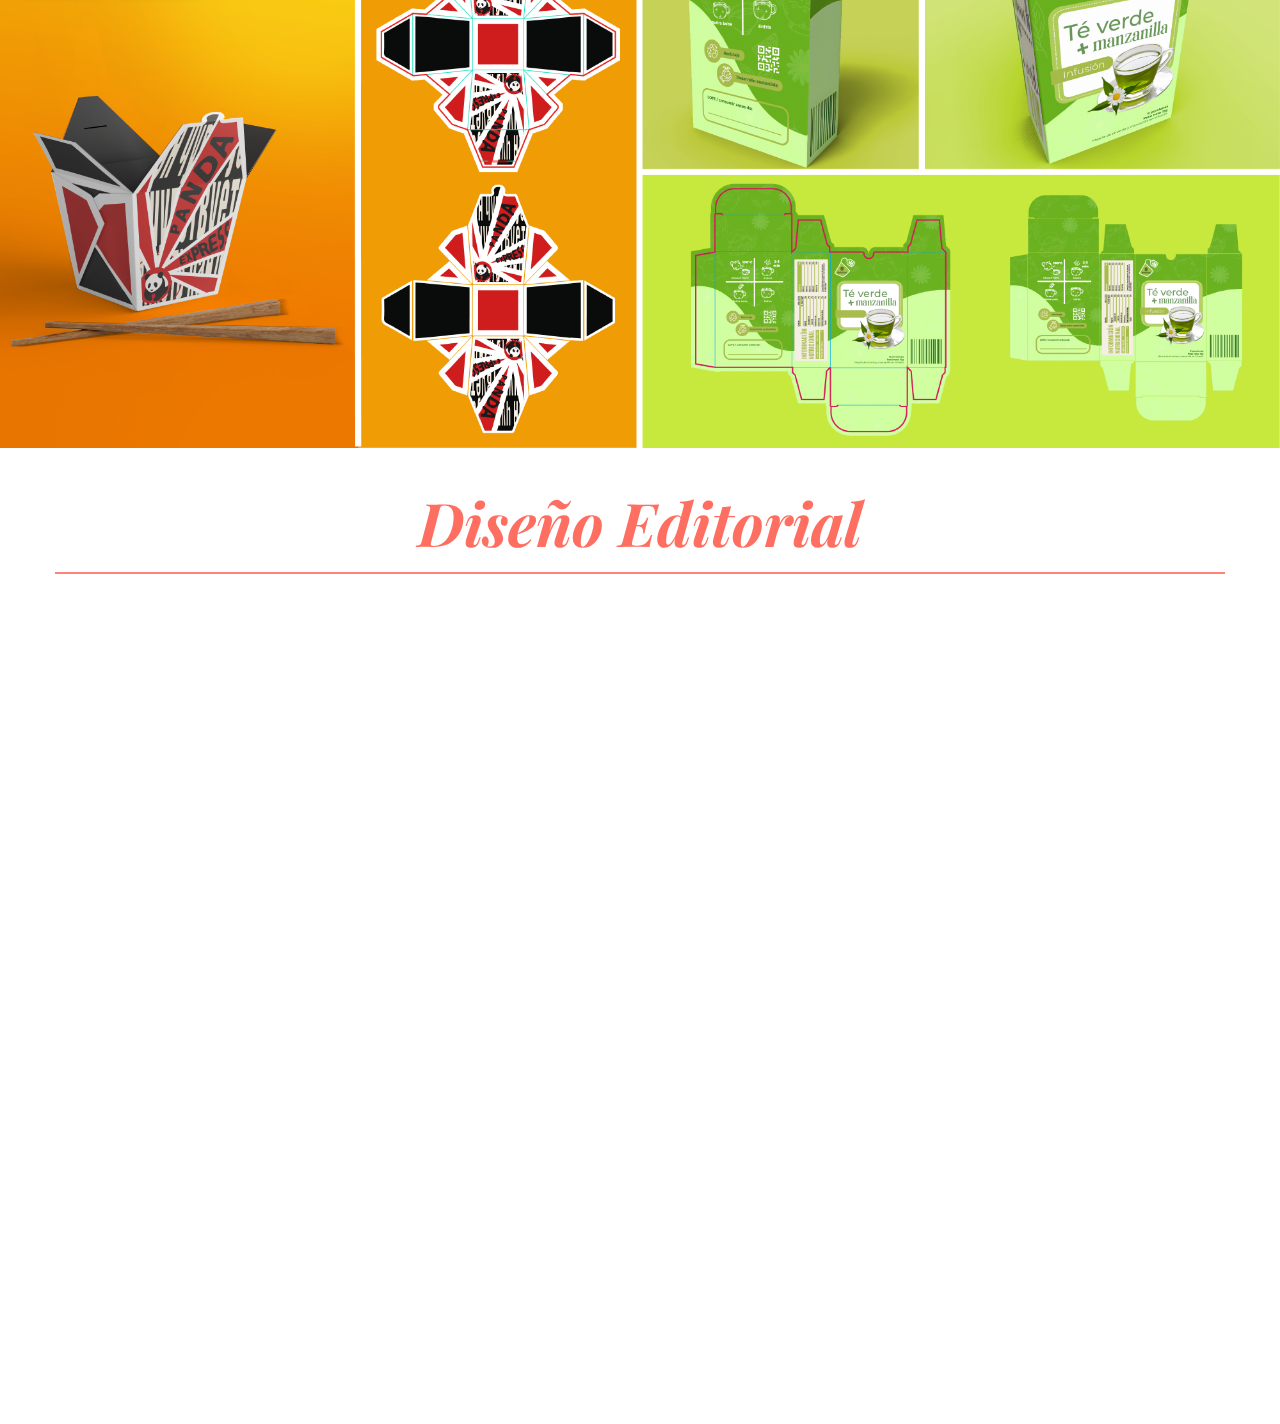
==== commit 43cf5667: "arreglo video" ====
--- a/src/index.html
+++ b/src/index.html
@@ -85,7 +85,7 @@
                 </div>
             </div>
             <video class="video-info" controls width="100%">
-                <source src="/public/assets/multimedia.mp4" type="video/mp4">
+                <source src="/assets/multimedia.mp4" type="video/mp4">
             </video>
 
             <div class="container aqua">
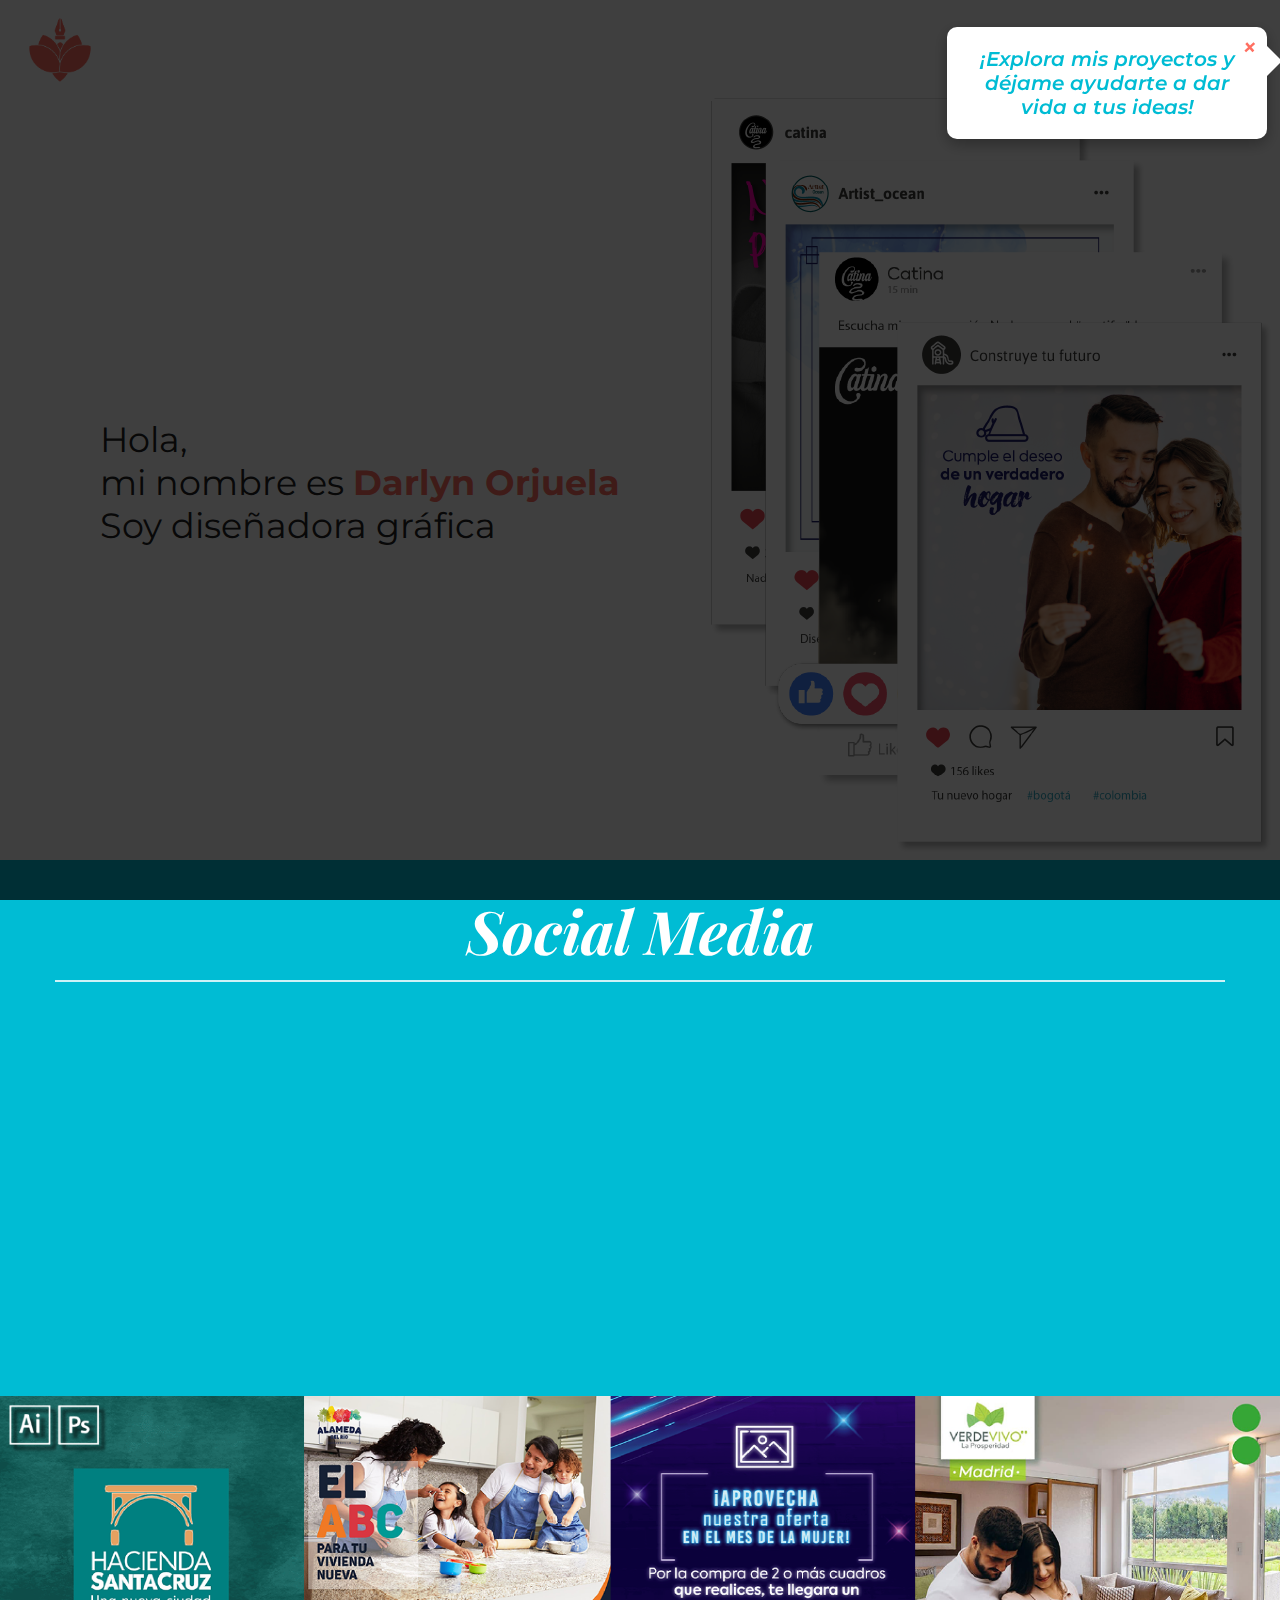
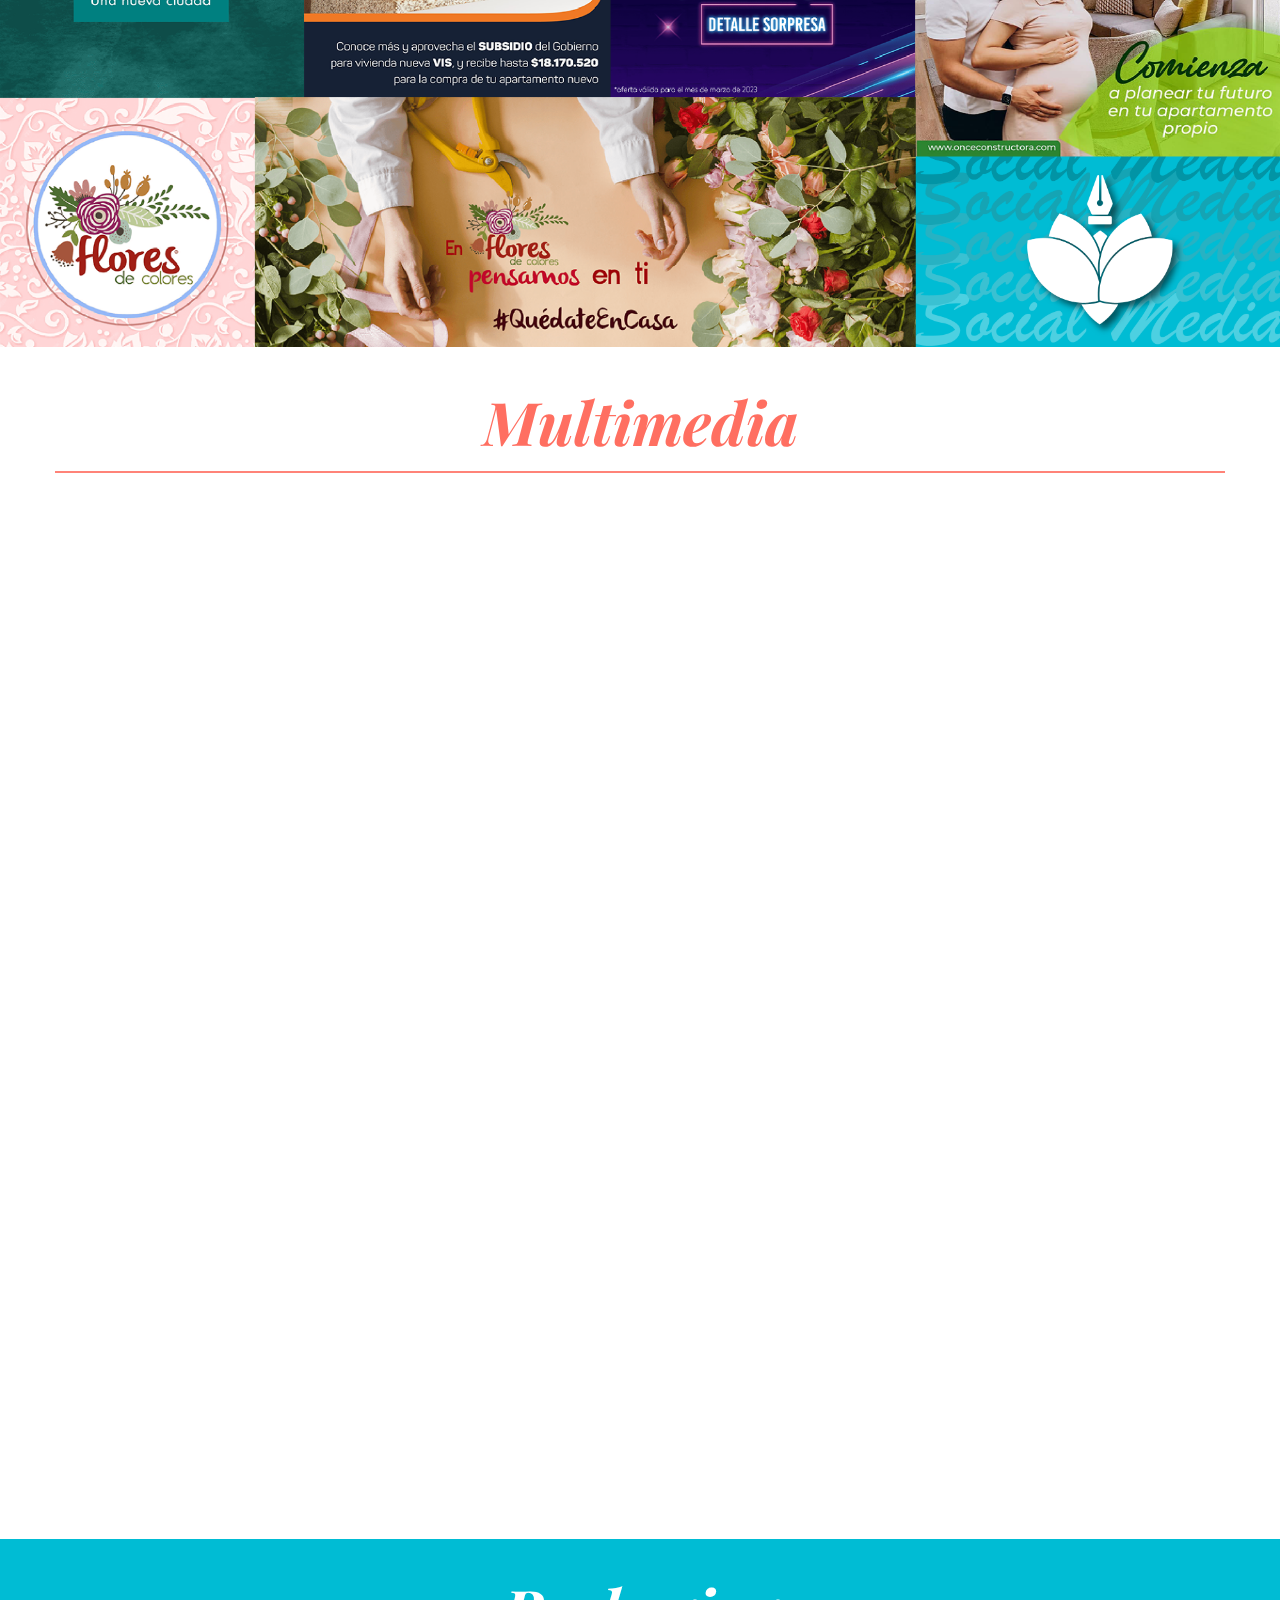
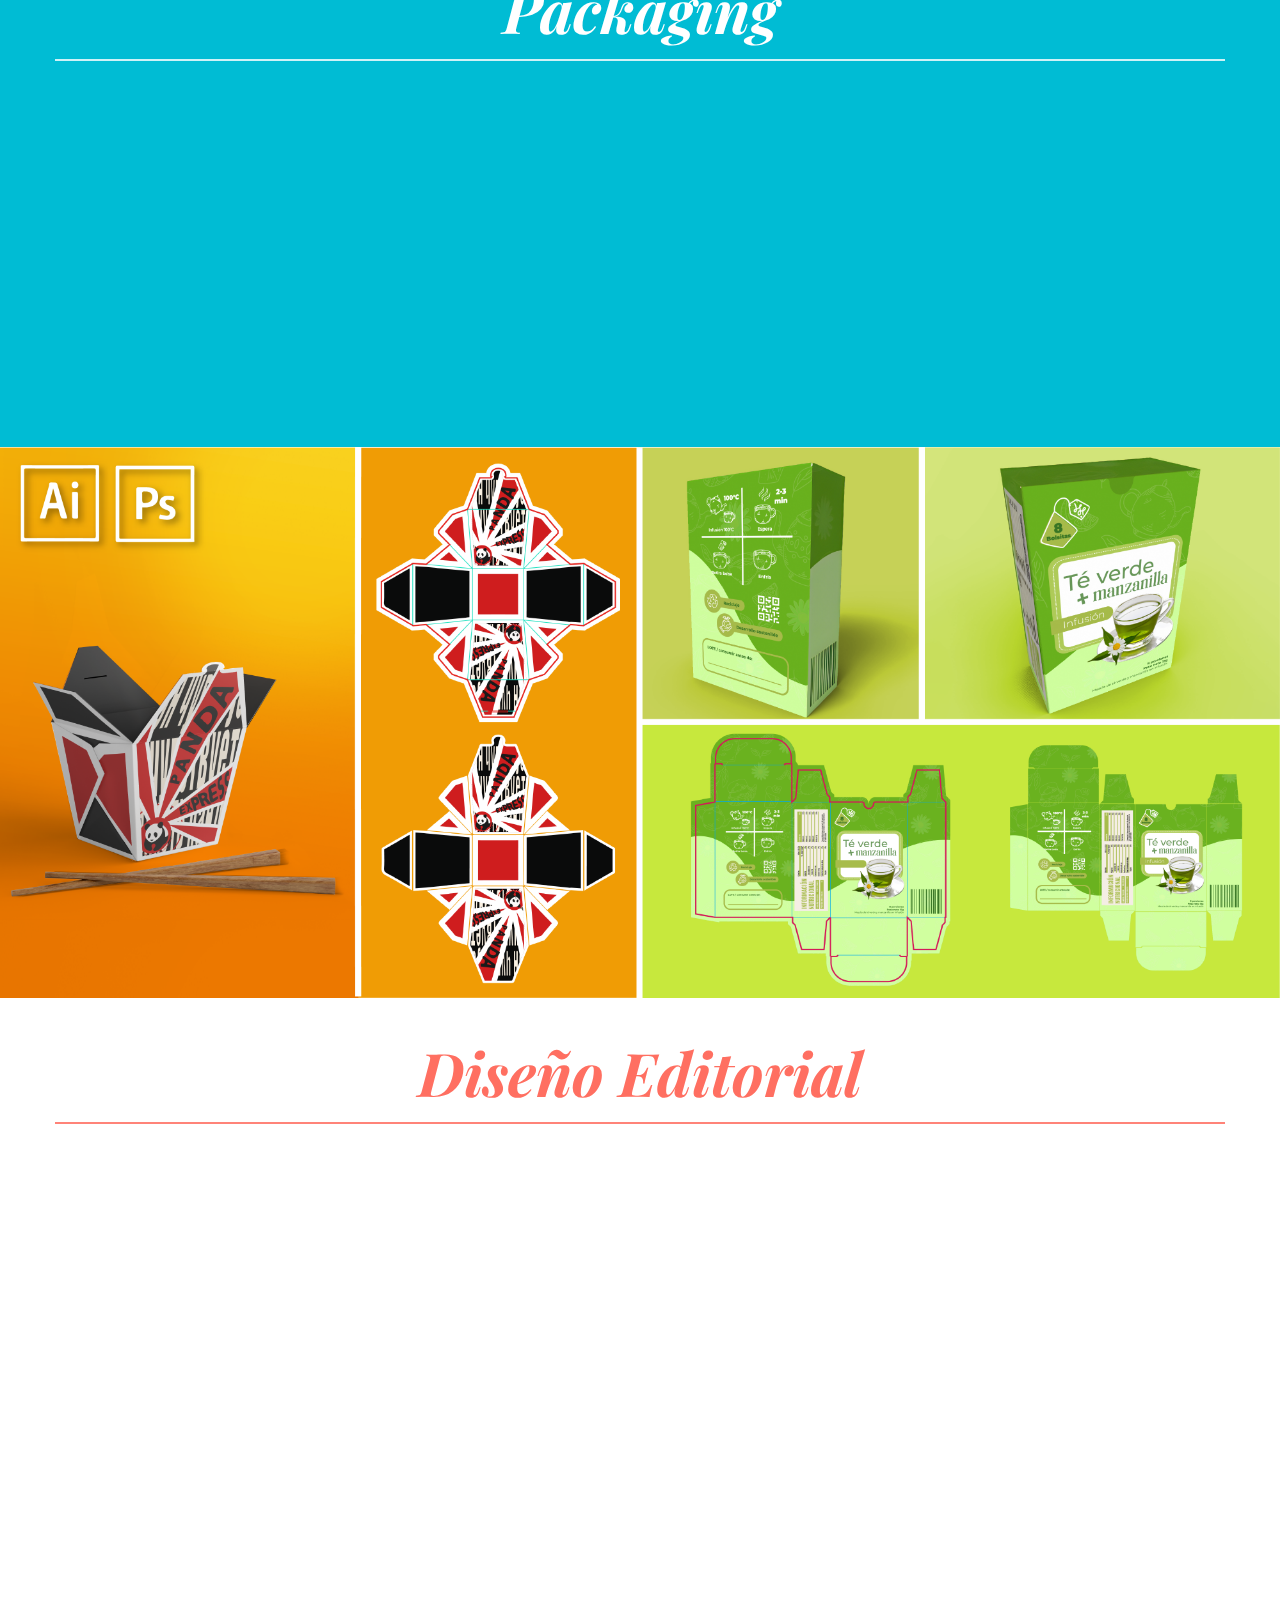
==== commit a6d2da1b: "corrección de menú y arreglo de video" ====
--- a/src/index.html
+++ b/src/index.html
@@ -32,7 +32,7 @@
         </nav>
         <aside id="aside">
             <div class="container-svg">
-                <h2 class="title_menu">Proyectos &#62;</h2>
+                
                 <div>
                     <a href="diseno.html"><span>Diseño</span></a>
                 </div>
@@ -60,8 +60,7 @@
             </div>
             
             <div class="contenedor-img">
-                <img src="assets/img/img index.png" class="img" alt="">
-                <img src="assets/img/welcome.png" class="img-celular" alt="">
+                <img src="assets/img/welcome.png" class="img" alt="">
             </div>
         </section>
 
@@ -84,9 +83,7 @@
                     <img width="500px" class="gift" src="assets/img/multimedia.gif" alt="multimedia" >
                 </div>
             </div>
-            <video class="video-info" controls width="100%">
-                <source src="/assets/multimedia.mp4" type="video/mp4">
-            </video>
+            <iframe class="video-info" width="100%" height="700" src="https://www.youtube.com/embed/dVNoP3GlH84?si=XZx0Ar9WZLDWgIQE" title="YouTube video player" frameborder="0" allow="accelerometer; autoplay; clipboard-write; encrypted-media; gyroscope; picture-in-picture; web-share" referrerpolicy="strict-origin-when-cross-origin" allowfullscreen></iframe>
 
             <div class="container aqua">
                 <div class="titulo"><h2 class="white">Packaging</h2></div>
@@ -106,7 +103,7 @@
                     <img width="500px" class="gift" src="assets/img/revista.gif" alt="gif de una revista">
                 </div>
             </div>
-            <div style="position:relative;padding-top:0;width:100vw;height:700px;"><iframe style="position:absolute;border:none;width:100%;height:100%;left:0;top:0;" src="https://online.fliphtml5.com/pcclp/wueb/"  seamless="seamless" scrolling="no" frameborder="0" allowtransparency="true" allowfullscreen="true" ></iframe></div>
+            <div style="position:relative;padding-top:0;width:100vw;height:700px;z-index: 3;"><iframe style="position:absolute;border:none;width:100%;height:100%;left:0;top:0;" src="https://online.fliphtml5.com/pcclp/wueb/"  seamless="seamless" scrolling="no" frameborder="0" allowtransparency="true" allowfullscreen="true" ></iframe></div>
             
         </section>
 	</main>
--- a/src/css/menu.css
+++ b/src/css/menu.css
@@ -11,7 +11,7 @@
 .logo {
     width: 80px;
     object-fit: cover;
-	cursor: pointer;
+    cursor: pointer;
     z-index: 3;
 }
 
@@ -30,7 +30,7 @@
     position: absolute;
     top: 0;
     right: 0;
-    bottom:0;
+    bottom: 0;
     padding-top: 100px;
     overflow-y: hidden;
     transition: transform 0.5s;
@@ -52,13 +52,14 @@
     border-bottom: 3px solid white;
 } 
 
-.container-svg div a span{
+.container-svg div a span {
     display: flex;
     align-items: center;
-    justify-content: space-evenly;
+    justify-content: center; /* Centra horizontalmente */
     width: 100%;
-    margin-bottom: 30px;
+    height: 100px; /* Ajusta según el tamaño del contenedor */
     cursor: pointer;
+    text-align: center; /* Asegura que el texto se mantenga centrado */
 }
 
 .container-svg a {
@@ -72,15 +73,8 @@
     color: var(--aqua-oscuro);
 }
 
-.title_menu {
-    padding-bottom: 40px;
-    font-size: 25px;
-    font-weight: 800;
-}
-
-
 @media screen and (max-width: 600px) {
-    .menu{
+    .menu {
         width: 100vw;
     }
     
@@ -97,13 +91,12 @@
         height: 100vh;
         overflow-y: visible;
     }
-     
 }
 
 @media screen and (max-width: 1024px) {
-    #aside{
+    #aside {
         width: 100vw;
         height: 100vh;
         overflow-y: visible;
     }
-}+}
--- a/src/css/welcome.css
+++ b/src/css/welcome.css
@@ -23,14 +23,10 @@
     font-weight: bold;
 }
 
-.img {
+.img-celular {
     position: relative;
     width: 700px;
     z-index: 1;
-}
-
-.img-celular {
-    display: none;
 }
 
 .container {
@@ -192,10 +188,6 @@
         position: static;
     }
     
-    .img {
-        display: none;
-    }
-    
     .img-celular {
         display: flex;
         width: 300px;
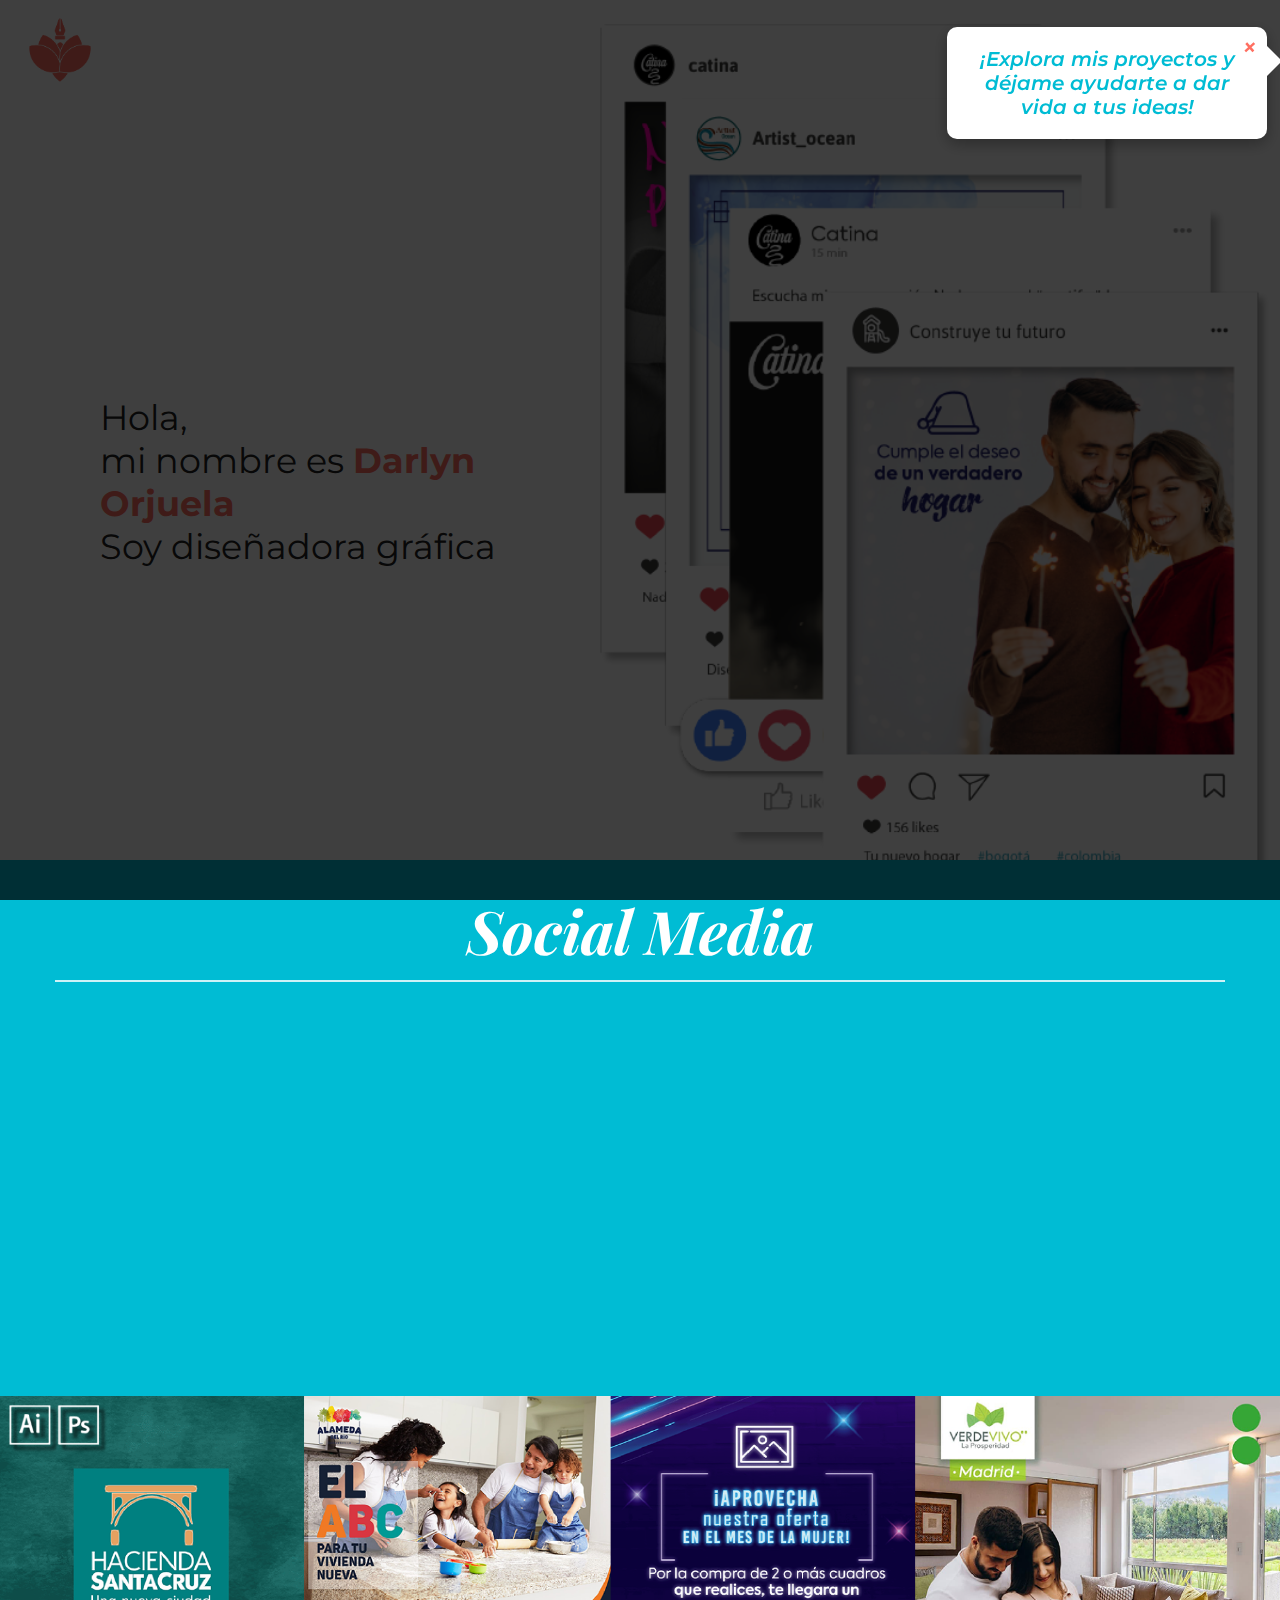
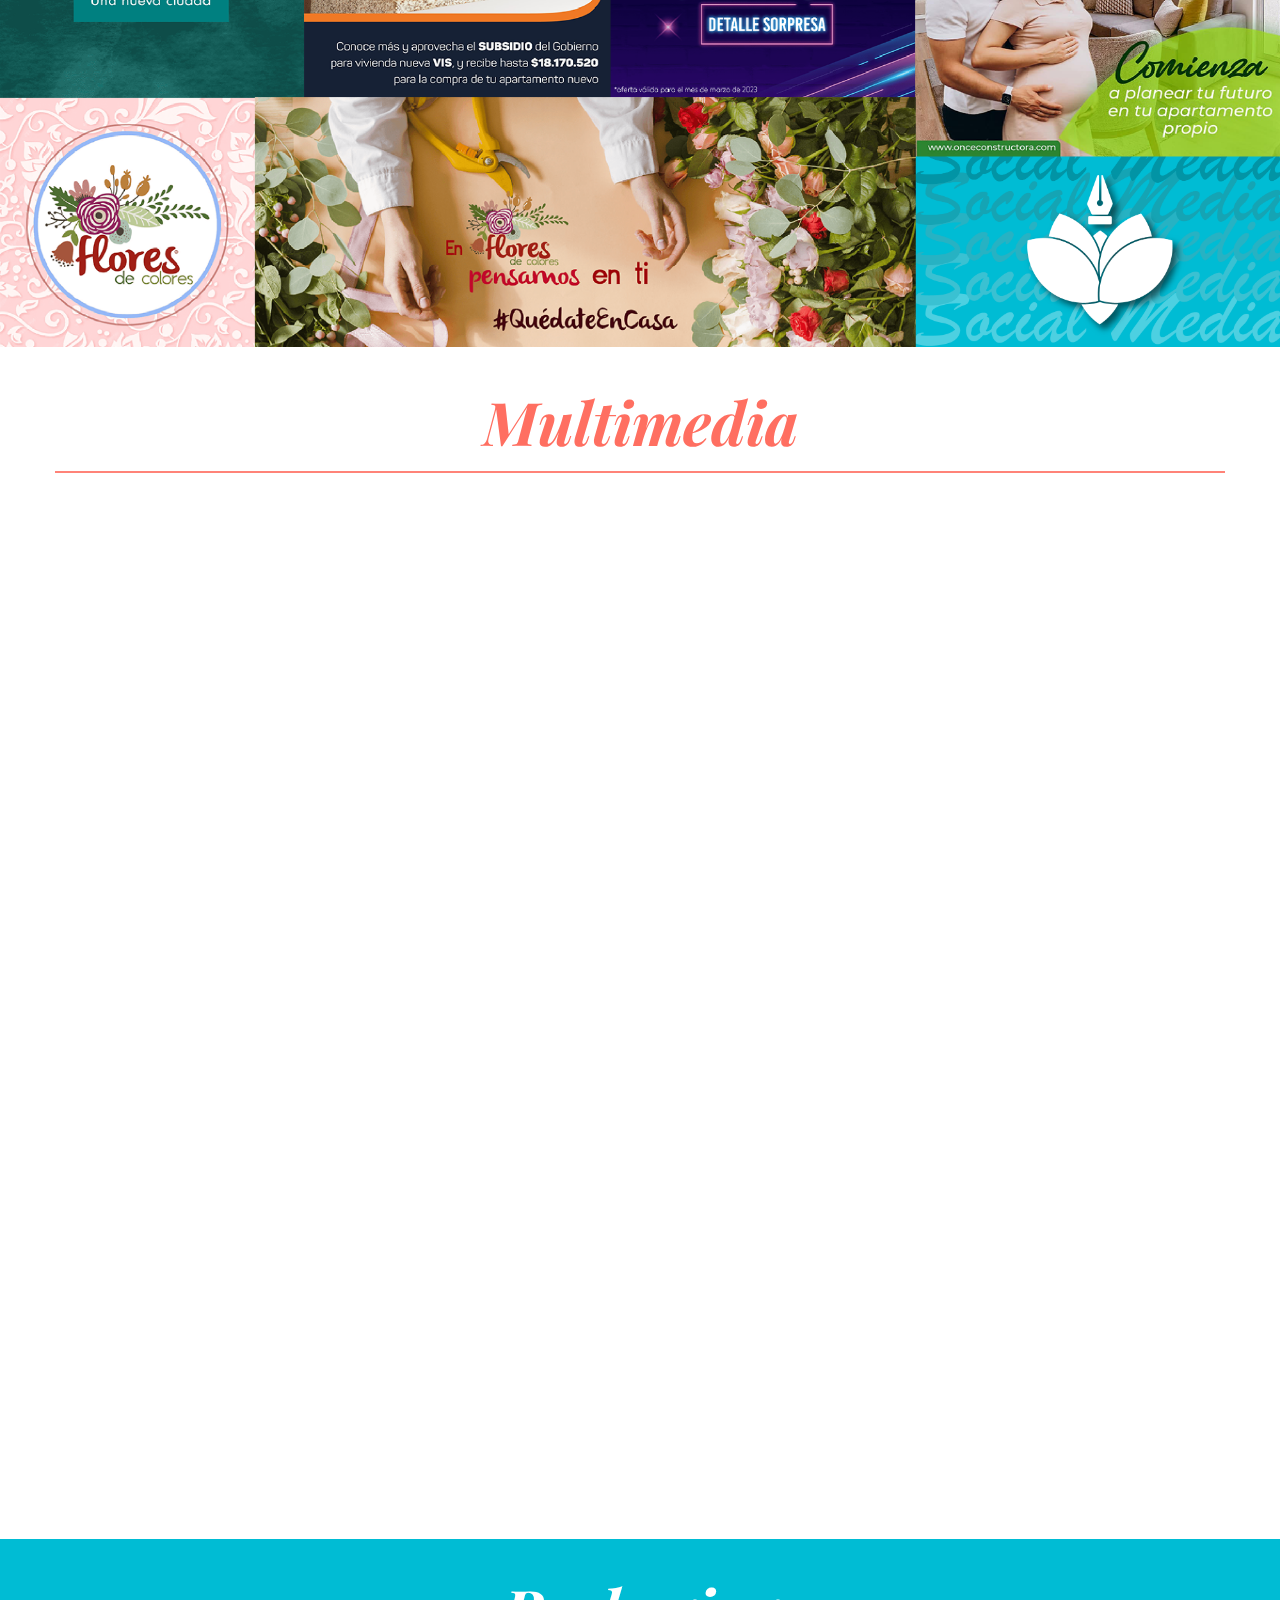
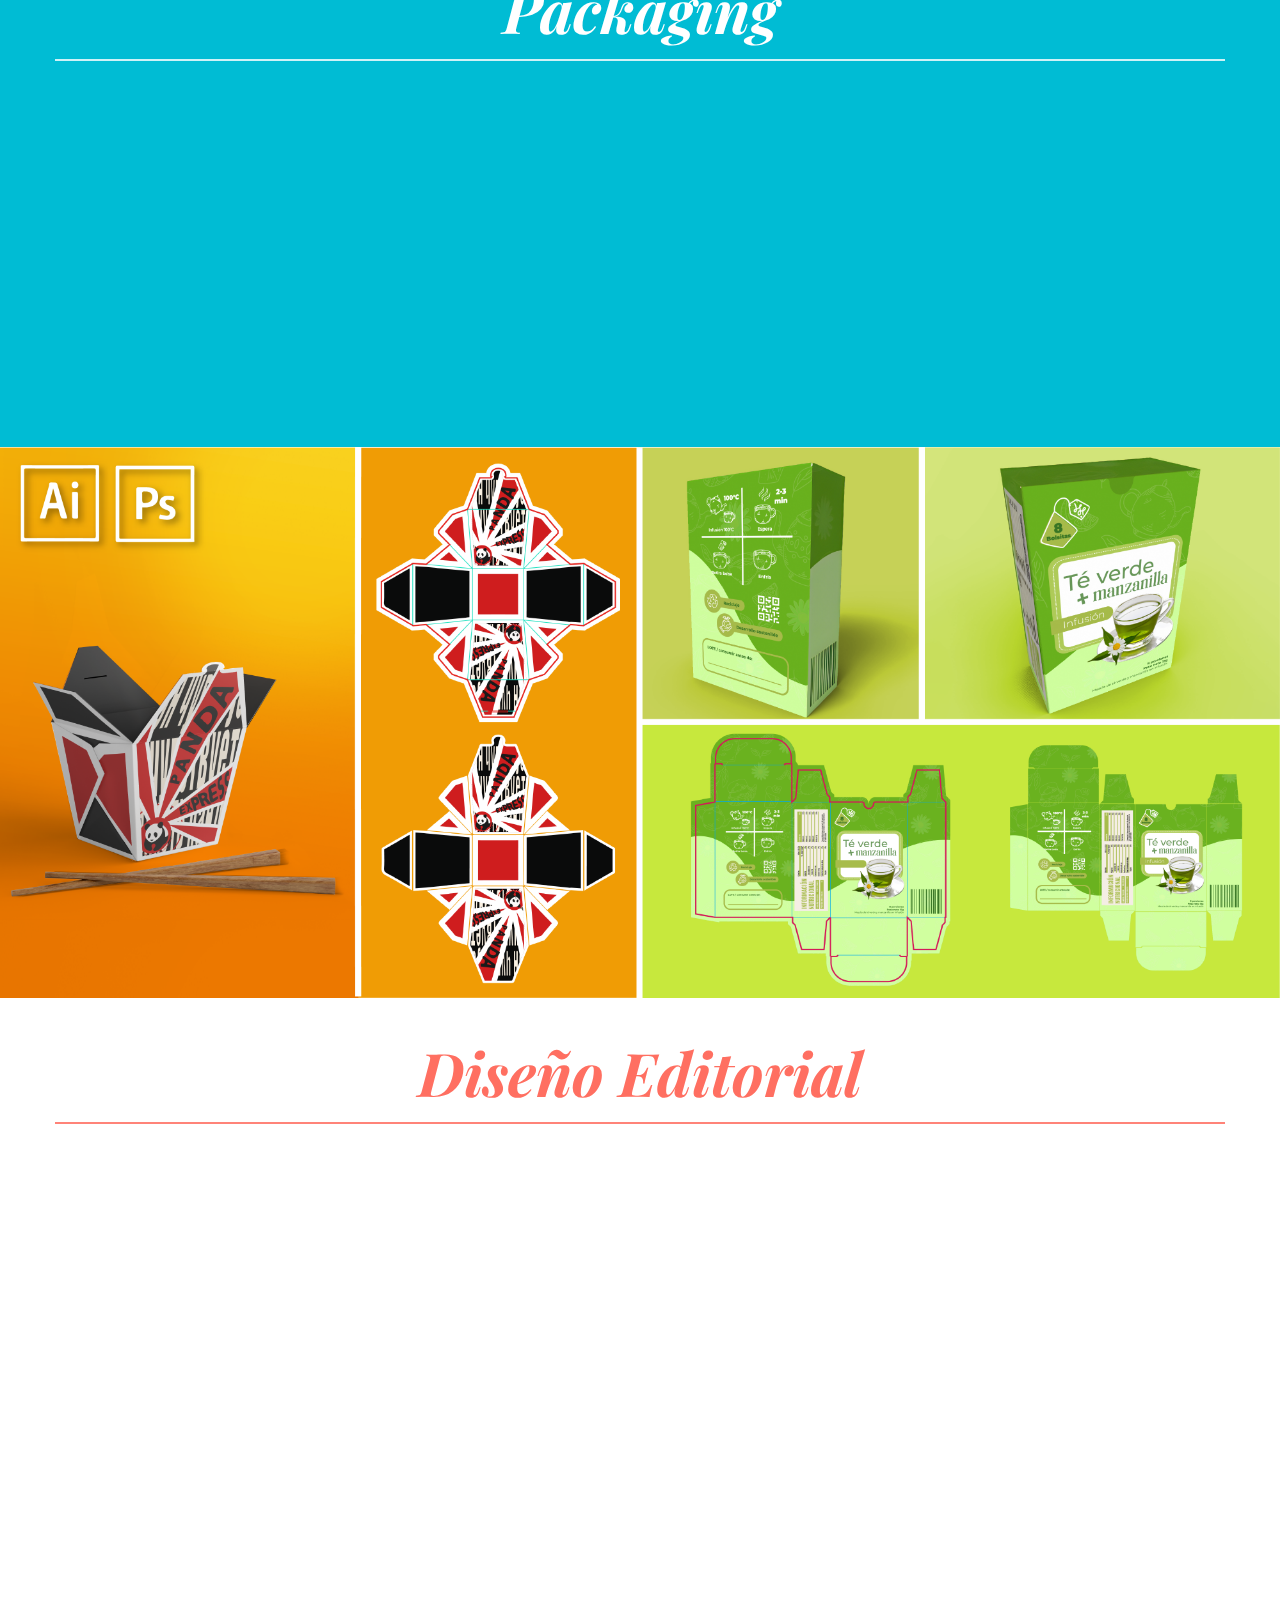
==== commit 3a1d3207: "cambio menú y img welcome" ====
--- a/src/index.html
+++ b/src/index.html
@@ -60,7 +60,7 @@
             </div>
             
             <div class="contenedor-img">
-                <img src="assets/img/welcome.png" class="img" alt="">
+                <img src="assets/img/welcome.png" class="img-celular" alt="">
             </div>
         </section>
 
--- a/src/css/menu.css
+++ b/src/css/menu.css
@@ -11,7 +11,7 @@
 .logo {
     width: 80px;
     object-fit: cover;
-    cursor: pointer;
+	cursor: pointer;
     z-index: 3;
 }
 
@@ -30,7 +30,7 @@
     position: absolute;
     top: 0;
     right: 0;
-    bottom: 0;
+    bottom:0;
     padding-top: 100px;
     overflow-y: hidden;
     transition: transform 0.5s;
@@ -42,8 +42,8 @@
 }
 
 .container-svg {
-    margin: 10px 60px;
-    padding: 10px 0px;
+    margin: 30px 60px;
+    padding: 20px 0px;
     color: white;
     font-family: var(--texto);
 }
@@ -52,14 +52,13 @@
     border-bottom: 3px solid white;
 } 
 
-.container-svg div a span {
+.container-svg div a span{
     display: flex;
     align-items: center;
-    justify-content: center; /* Centra horizontalmente */
+    justify-content: space-evenly;
     width: 100%;
-    height: 100px; /* Ajusta según el tamaño del contenedor */
+    margin-bottom: 30px;
     cursor: pointer;
-    text-align: center; /* Asegura que el texto se mantenga centrado */
 }
 
 .container-svg a {
@@ -73,8 +72,10 @@
     color: var(--aqua-oscuro);
 }
 
+
+
 @media screen and (max-width: 600px) {
-    .menu {
+    .menu{
         width: 100vw;
     }
     
@@ -94,9 +95,9 @@
 }
 
 @media screen and (max-width: 1024px) {
-    #aside {
+    #aside{
         width: 100vw;
         height: 100vh;
         overflow-y: visible;
     }
-}
+}--- a/src/css/welcome.css
+++ b/src/css/welcome.css
@@ -184,7 +184,7 @@
         font-size: 20px;
     }
     
-    .contenedor-img{
+    .contenedor-img {
         position: static;
     }
     
@@ -250,7 +250,7 @@
         font-size: 20px;
     }
     
-    .img{
+    .img-celular{
         width: 55vw;
     }
 
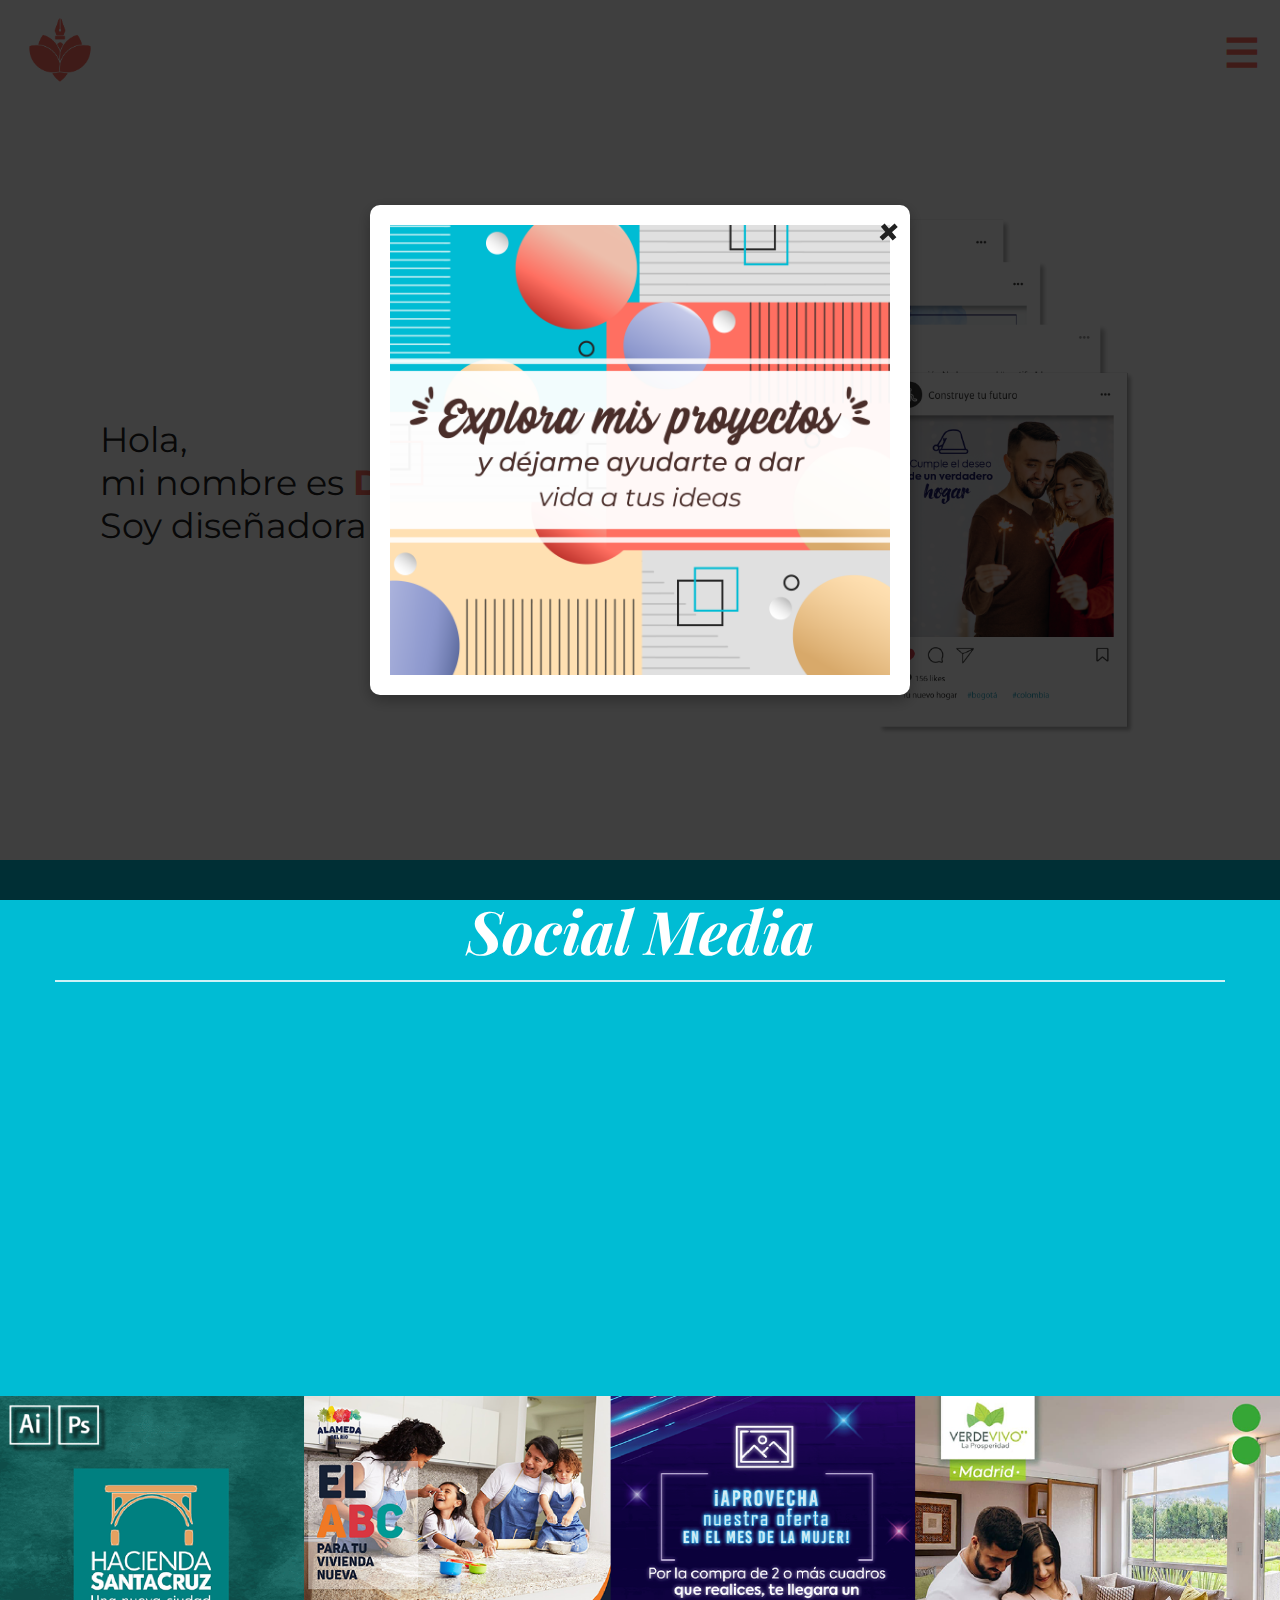
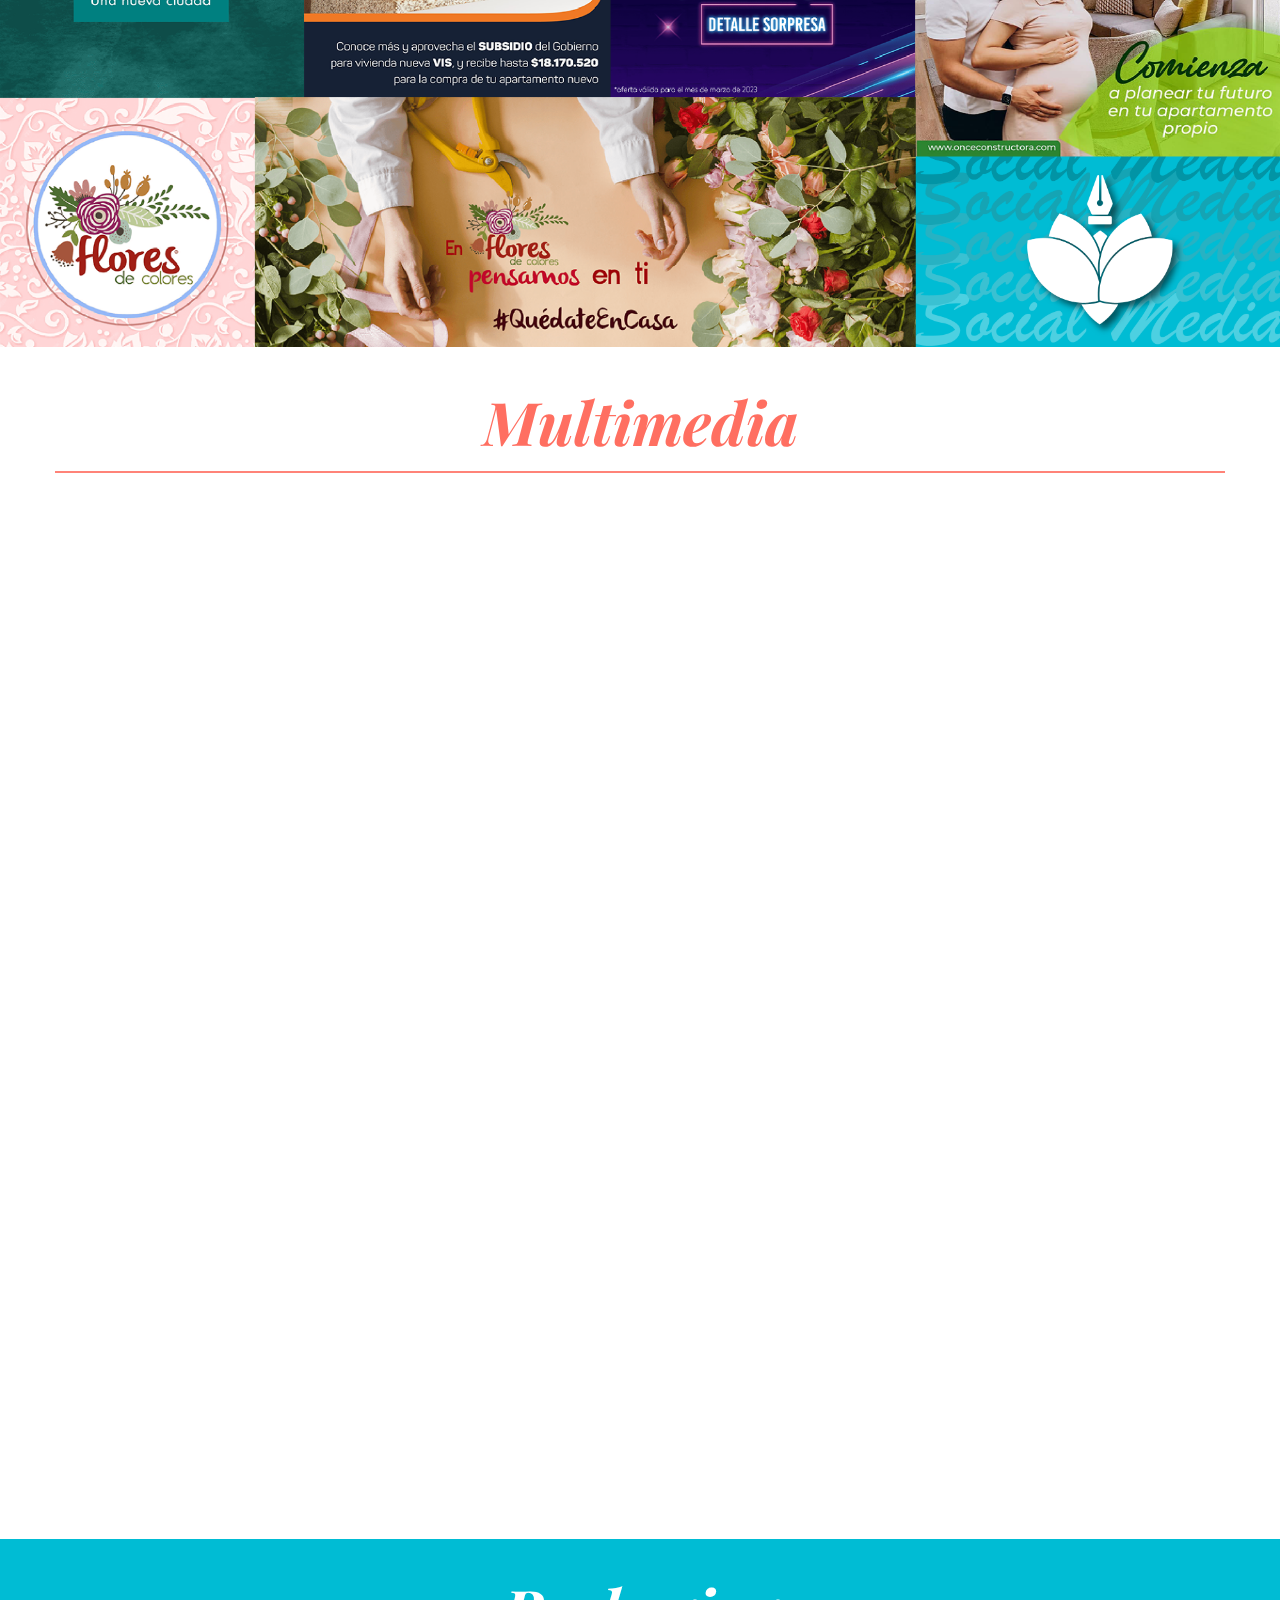
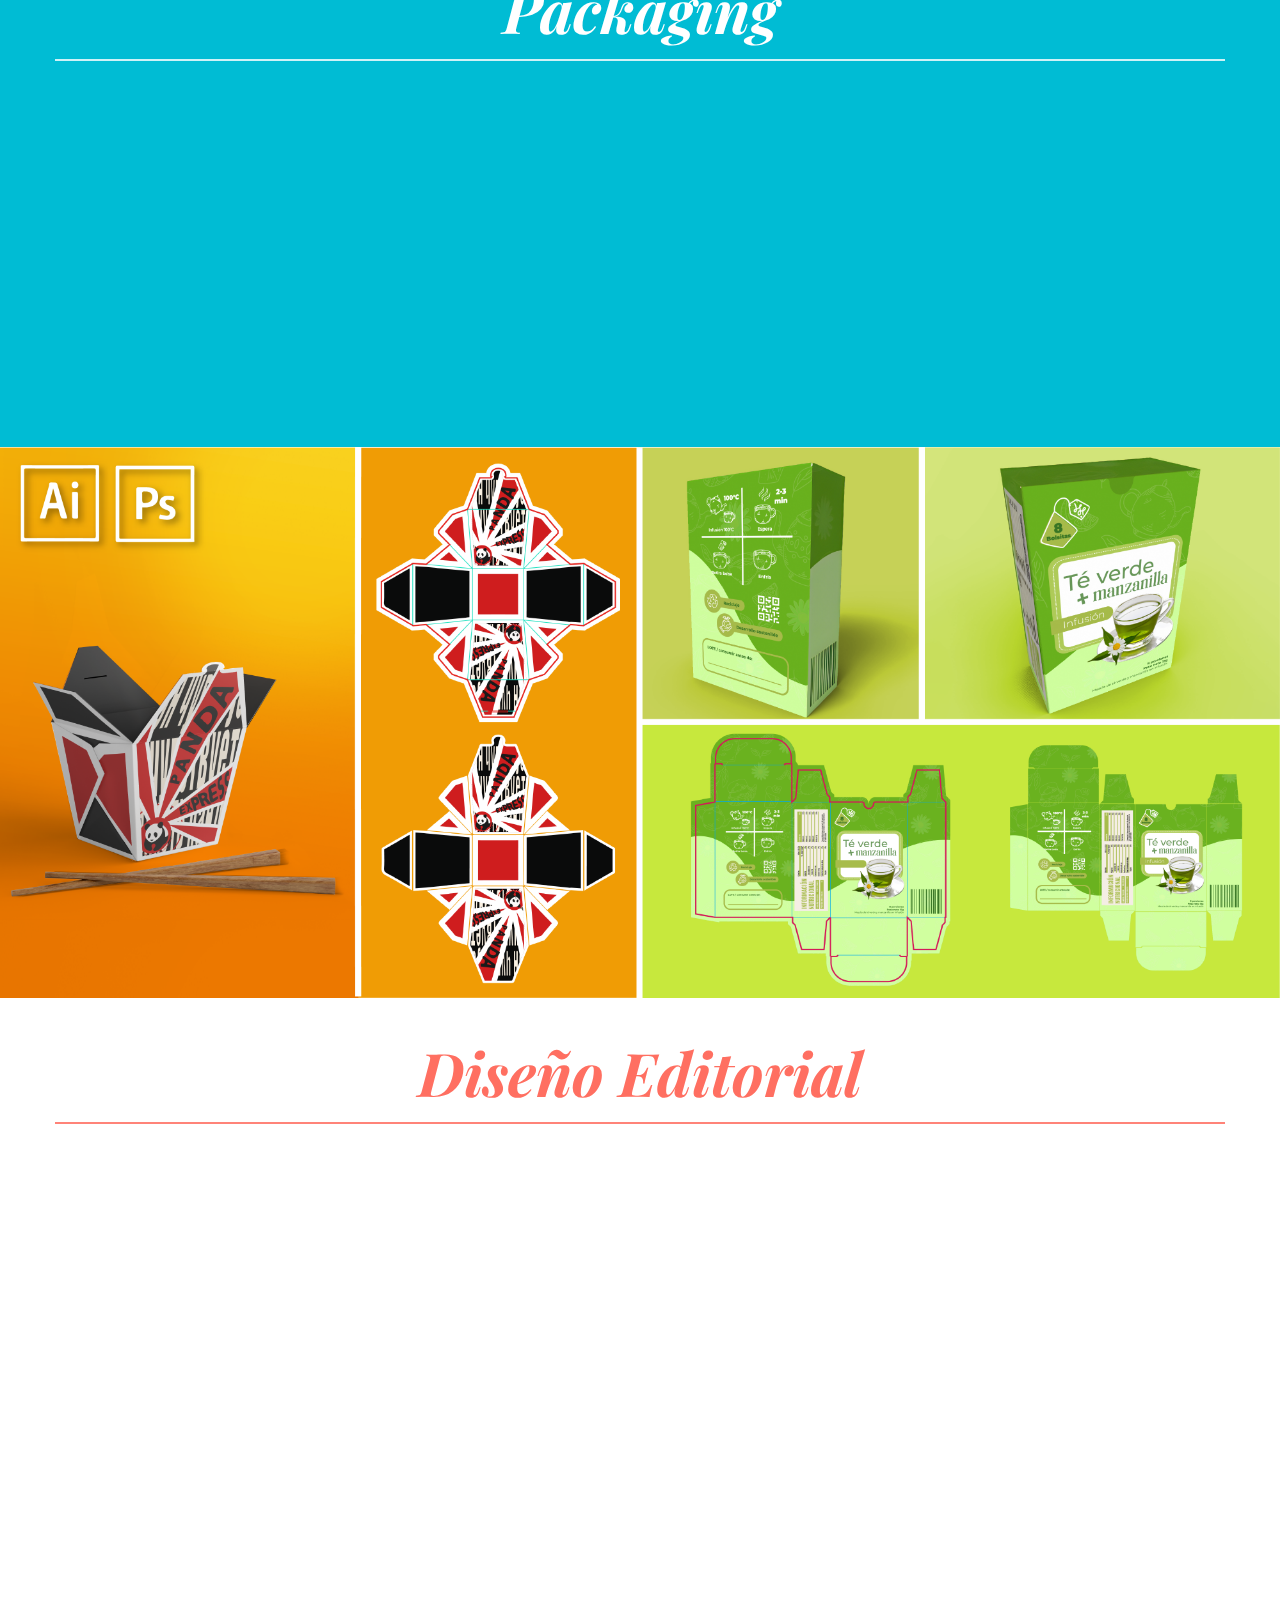
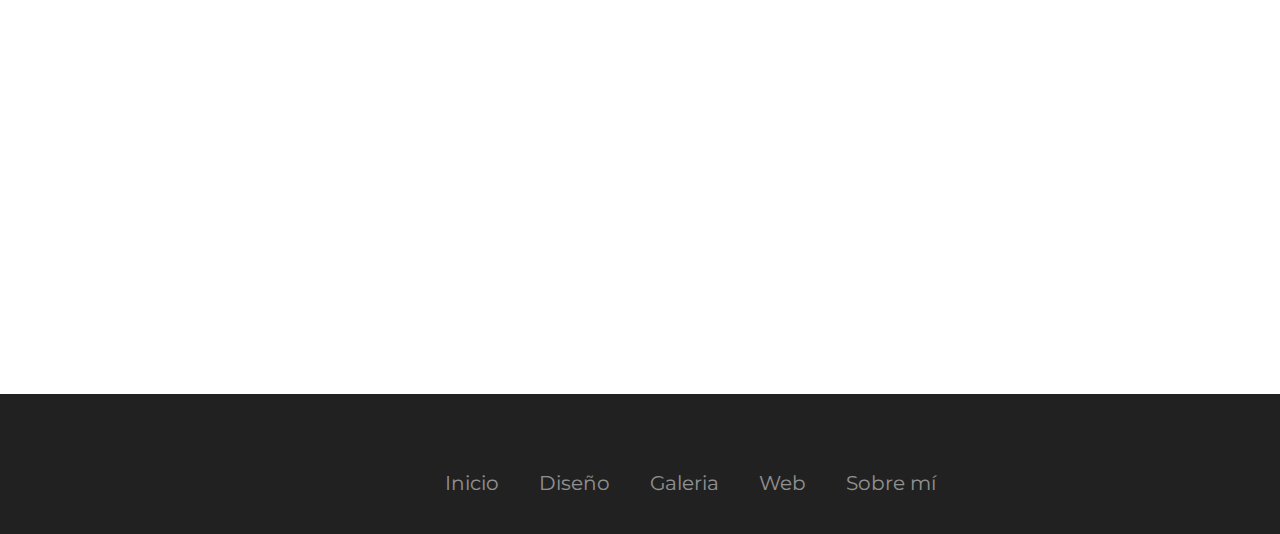
==== commit 802421d0: "cambios de diseño y estilos generales +footer" ====
--- a/src/index.html
+++ b/src/index.html
@@ -32,7 +32,9 @@
         </nav>
         <aside id="aside">
             <div class="container-svg">
-                
+                <div>
+                    <a href="index.html"><span>Inicio</span></a>
+                </div>
                 <div>
                     <a href="diseno.html"><span>Diseño</span></a>
                 </div>
@@ -106,19 +108,63 @@
             <div style="position:relative;padding-top:0;width:100vw;height:700px;z-index: 3;"><iframe style="position:absolute;border:none;width:100%;height:100%;left:0;top:0;" src="https://online.fliphtml5.com/pcclp/wueb/"  seamless="seamless" scrolling="no" frameborder="0" allowtransparency="true" allowfullscreen="true" ></iframe></div>
             
         </section>
+
+        <footer class="footer">
+            <ul class="social-icon">
+                <li class="icon-elem">
+                    <a href="https://www.behance.net/darlynorjuela" target="_blank" rel="noopener noreferrer" class="icon">
+                        <ion-icon name="logo-behance"></ion-icon>
+                    </a>
+                </li>
+                <li class="icon-elem">
+                    <a href="https://github.com/Dar3173" target="_blank" rel="noopener noreferrer" class="icon">
+                        <ion-icon name="logo-github"></ion-icon>
+                    </a>
+                </li>
+                <li class="icon-elem">
+                    <a href="https://wa.me/573208033754" target="_blank" rel="noopener noreferrer" class="icon">
+                        <ion-icon name="logo-whatsapp"></ion-icon>
+                    </a>
+                </li>
+                <li class="icon-elem">
+                    <a href="mailto:darlynorjuela@gmail.com" target="_blank" rel="noopener noreferrer" class="icon">
+                        <ion-icon name="mail-unread-outline"></ion-icon>
+                    </a>
+                </li>
+            </ul>
+            <ul class="menu-footer">
+                <li class="menu-elem-footer">
+                    <a href="index.html" class="menu-icon-footer"> Inicio </a>
+                </li>
+                <li class="menu-elem-footer">
+                    <a href="diseno.html" class="menu-icon-footer"> Diseño </a>
+                </li>
+                <li class="menu-elem-footer">
+                    <a href="galeria.html" class="menu-icon-footer"> Galeria </a>
+                </li>
+                <li class="menu-elem-footer">
+                    <a href="web.html" class="menu-icon-footer"> Web </a>
+                </li>
+                <li class="menu-elem-footer">
+                    <a href="sobreMi.html" class="menu-icon-footer"> Sobre mí </a>
+                </li>
+            </ul>
+        </footer>
 	</main>
 	
 
     <div id="modalPopup" class="modal">
         <div class="modal-content">
             <span class="close">&times;</span>
-            <p>¡Explora mis proyectos y déjame ayudarte a dar vida a tus ideas!</p>
-            <div class="arrow"></div>
+            <img class="modal-image" src="assets/img/modal.png" alt="Explora mis proyectos y déjame ayudarte a dar vida a tus ideas">
         </div>
     </div>
 
     <script src="js/modalpopup.js"></script>
 	<script src="js/dropdown.js"></script>
     <script src="js/animation-show.js"></script>
+    <script  type = "module"  src = " https://unpkg.com/ionicons@7.1.0/dist/ionicons/ionicons.esm.js " > </script> 
+    <script  nomodule  src = " https://unpkg.com/ionicons@7.1.0/dist/ionicons/ionicons.js " > </script>
+
 </body>
 </html>
--- a/src/css/menu.css
+++ b/src/css/menu.css
@@ -74,6 +74,76 @@
 
 
 
+/*estilo footer*/
+.footer {
+    position: relative;
+    width: 100%;
+    margin-top: 20px;
+    background: var(--gris-oscuro);
+    min-height: 100px;
+    padding: 20px 50px;
+    display: flex;
+    justify-content: center;
+    align-items: center;
+    flex-direction: column;
+}
+
+.social-icon {
+    display: flex;
+    justify-content: center;
+    align-items: center;
+    position: relative;
+    margin: 10px 5px;
+    flex-wrap: wrap;
+}
+
+.icon-elem {
+    list-style: none;
+}
+
+.icon {
+    color: white;
+    font-size: 50px;
+    display: inline-block;
+    margin: 0 20px;
+    transition: 0.5s;
+}
+
+.icon:hover {
+    transform: translateY(-10px);
+}
+
+
+.menu-footer {
+    display: flex;
+    justify-content: center;
+    position: relative;
+    align-items: center;
+    margin: 10px 0;
+    flex-wrap: wrap;
+}
+
+.menu-elem-footer {
+    list-style: none;
+}
+
+.menu-icon-footer {
+    color: white;
+    font-size: 20px;
+    font-family: var(--texto);
+    display: inline-block;
+    text-decoration: none;
+    margin: 5px 20px;
+    opacity: 0.5;
+    transition: 0.3s;
+}
+
+.menu-icon-footer:hover {
+    opacity: 1;
+}
+
+
+
 @media screen and (max-width: 600px) {
     .menu{
         width: 100vw;
--- a/src/css/welcome.css
+++ b/src/css/welcome.css
@@ -25,7 +25,7 @@
 
 .img-celular {
     position: relative;
-    width: 700px;
+    width: 400px;
     z-index: 1;
 }
 
@@ -114,7 +114,7 @@
 
 /* Estilos del modal */
 .modal {
-    display: none;
+    display: flex;
     position: fixed;
     top: 0;
     left: 0;
@@ -122,6 +122,8 @@
     height: 100%;
     background-color: rgba(0, 0, 0, 0.752);
     z-index: 1000;
+    justify-content: center;
+    align-items: center;
 }
 
 .modal-content {
@@ -129,9 +131,8 @@
     background-color: #fff;
     padding: 20px;
     border-radius: 10px;
-    width: 280px;
-    top: 3%;
-    left: 74%; 
+    width: 90%; 
+    max-width: 500px; 
     box-shadow: 0 5px 15px rgba(0, 0, 0, 0.3);
     text-align: center;
     color: var(--aqua);
@@ -139,27 +140,30 @@
     font-style: italic;
     font-size: 20px;
     font-weight: 600;
-}
-
-.arrow {
-    position: absolute;
-    width: 0;
-    height: 0;
-    border-top: 15px solid transparent;  
-    border-bottom: 15px solid transparent; 
-    border-right: 15px solid transparent;  
-    border-left: 15px solid #fff; 
-    top: 30%;  
-    left: 100%; 
-    transform: translateY(-50%); 
-}
+    transform: scale(1); /* Opcional: animación */
+    transition: transform 0.3s ease-in-out; /* Para darle un toque de suavidad */
+}
+
+.modal-content.show {
+    transform: scale(1);
+}
+
+.modal-image {
+    width: 100%;
+    max-width: 500px; 
+    height: auto; 
+    display: block; 
+    margin: 0 auto; 
+}
+
 
 .close {
     position: absolute;
-    top: 5px;
+    top: 2px;
     right: 10px;
-    font-size: 25px;
-    color: var(--rosa);
+    font-size: 40px;
+    font-weight: bold;
+    color: var(--gris-oscuro);
     cursor: pointer;
 }
 
@@ -230,10 +234,19 @@
 
     /*estilo de modal*/
     .modal-content {
-        width: 200px;
-        top: 10px;
-        left:10px;
-        font-size: 15px;
+        width: 85%; 
+        font-size: 18px; 
+        padding: 15px; 
+    }
+
+    .close {
+        font-size: 25px; 
+        top: 5px;
+        right: 5px;
+    }
+
+    .modal-image {
+        max-width: 100%; 
     }
 }
 
@@ -251,7 +264,7 @@
     }
     
     .img-celular{
-        width: 55vw;
+        width: 35vw;
     }
 
     .gif-info, .gift { 
@@ -264,8 +277,17 @@
 
     /*estilo modal*/
     .modal-content {
-        top: 2%;
-        left: 24%;
-    }
-}
-
+        width: 80%; 
+        font-size: 20px; 
+        padding: 20px;
+    }
+
+    .close {
+        font-size: 30px; 
+    }
+
+    .modal-image {
+        max-width: 80%;
+    }
+}
+
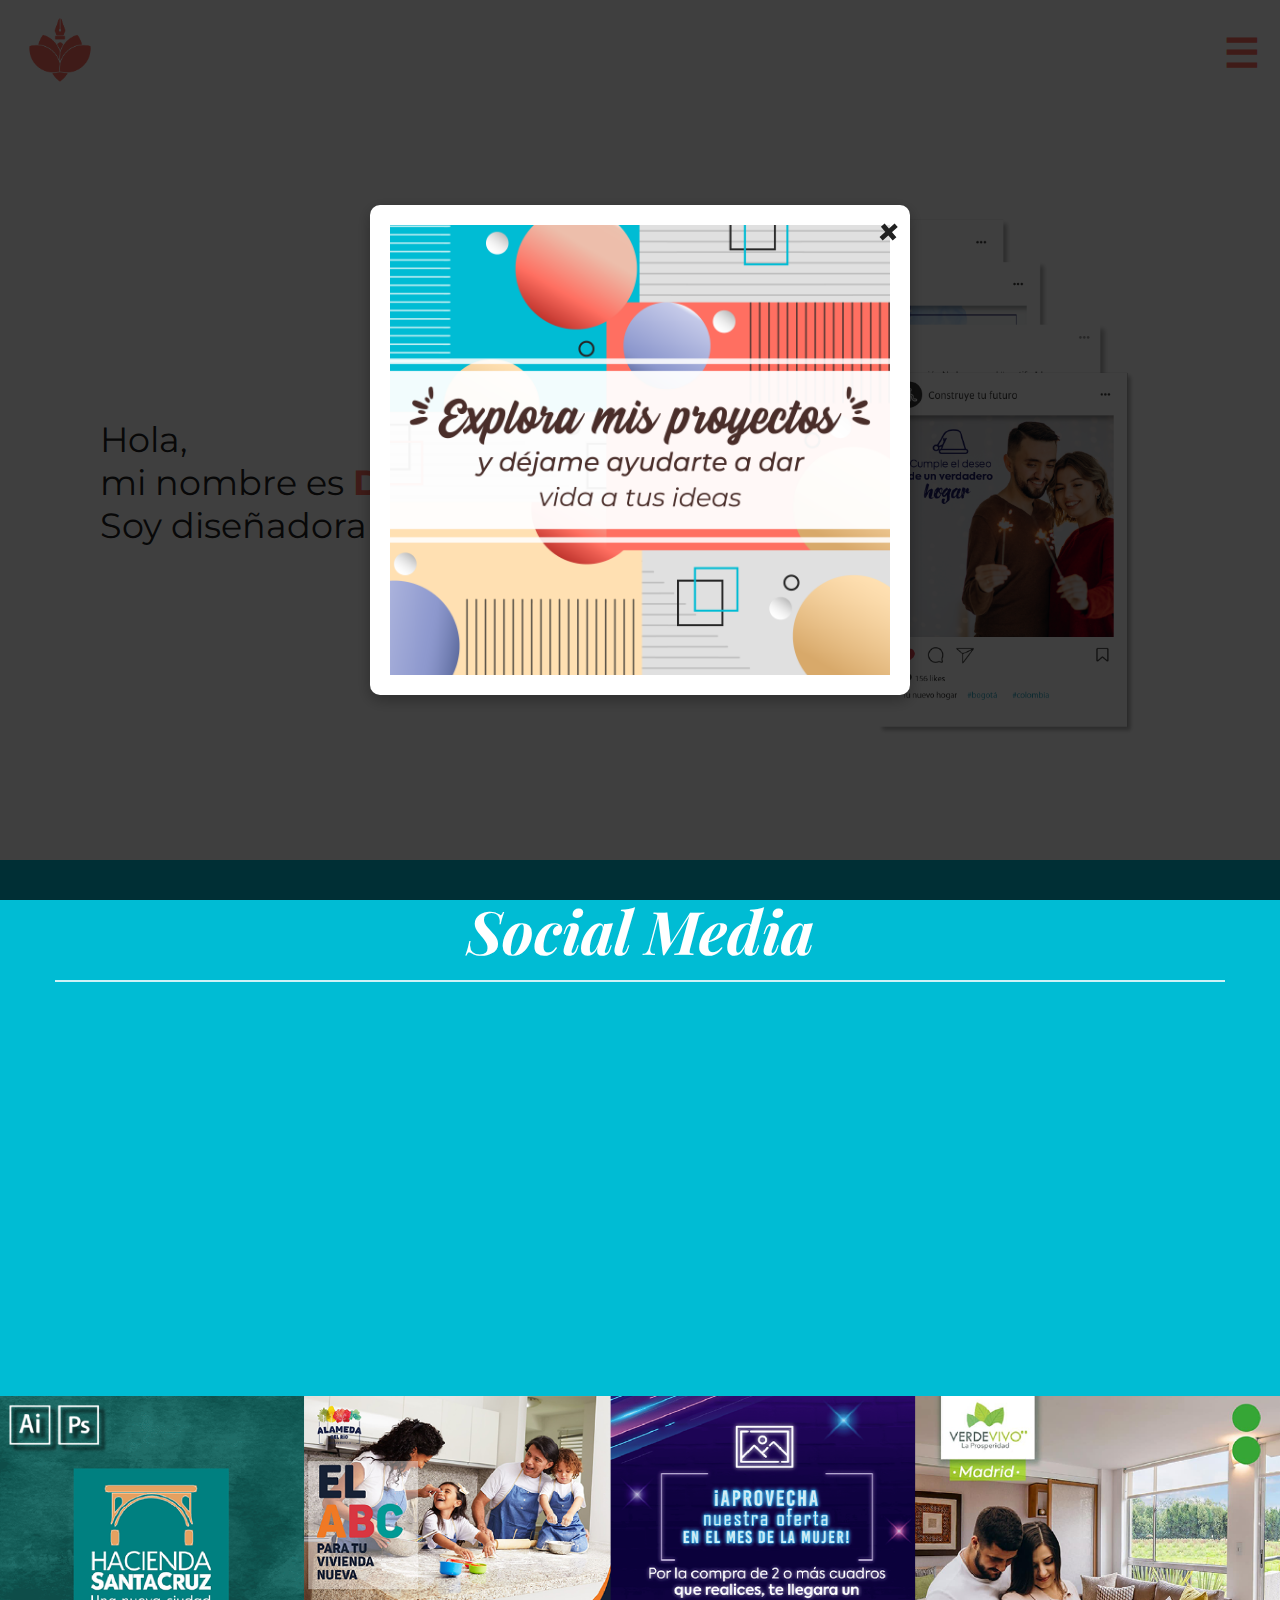
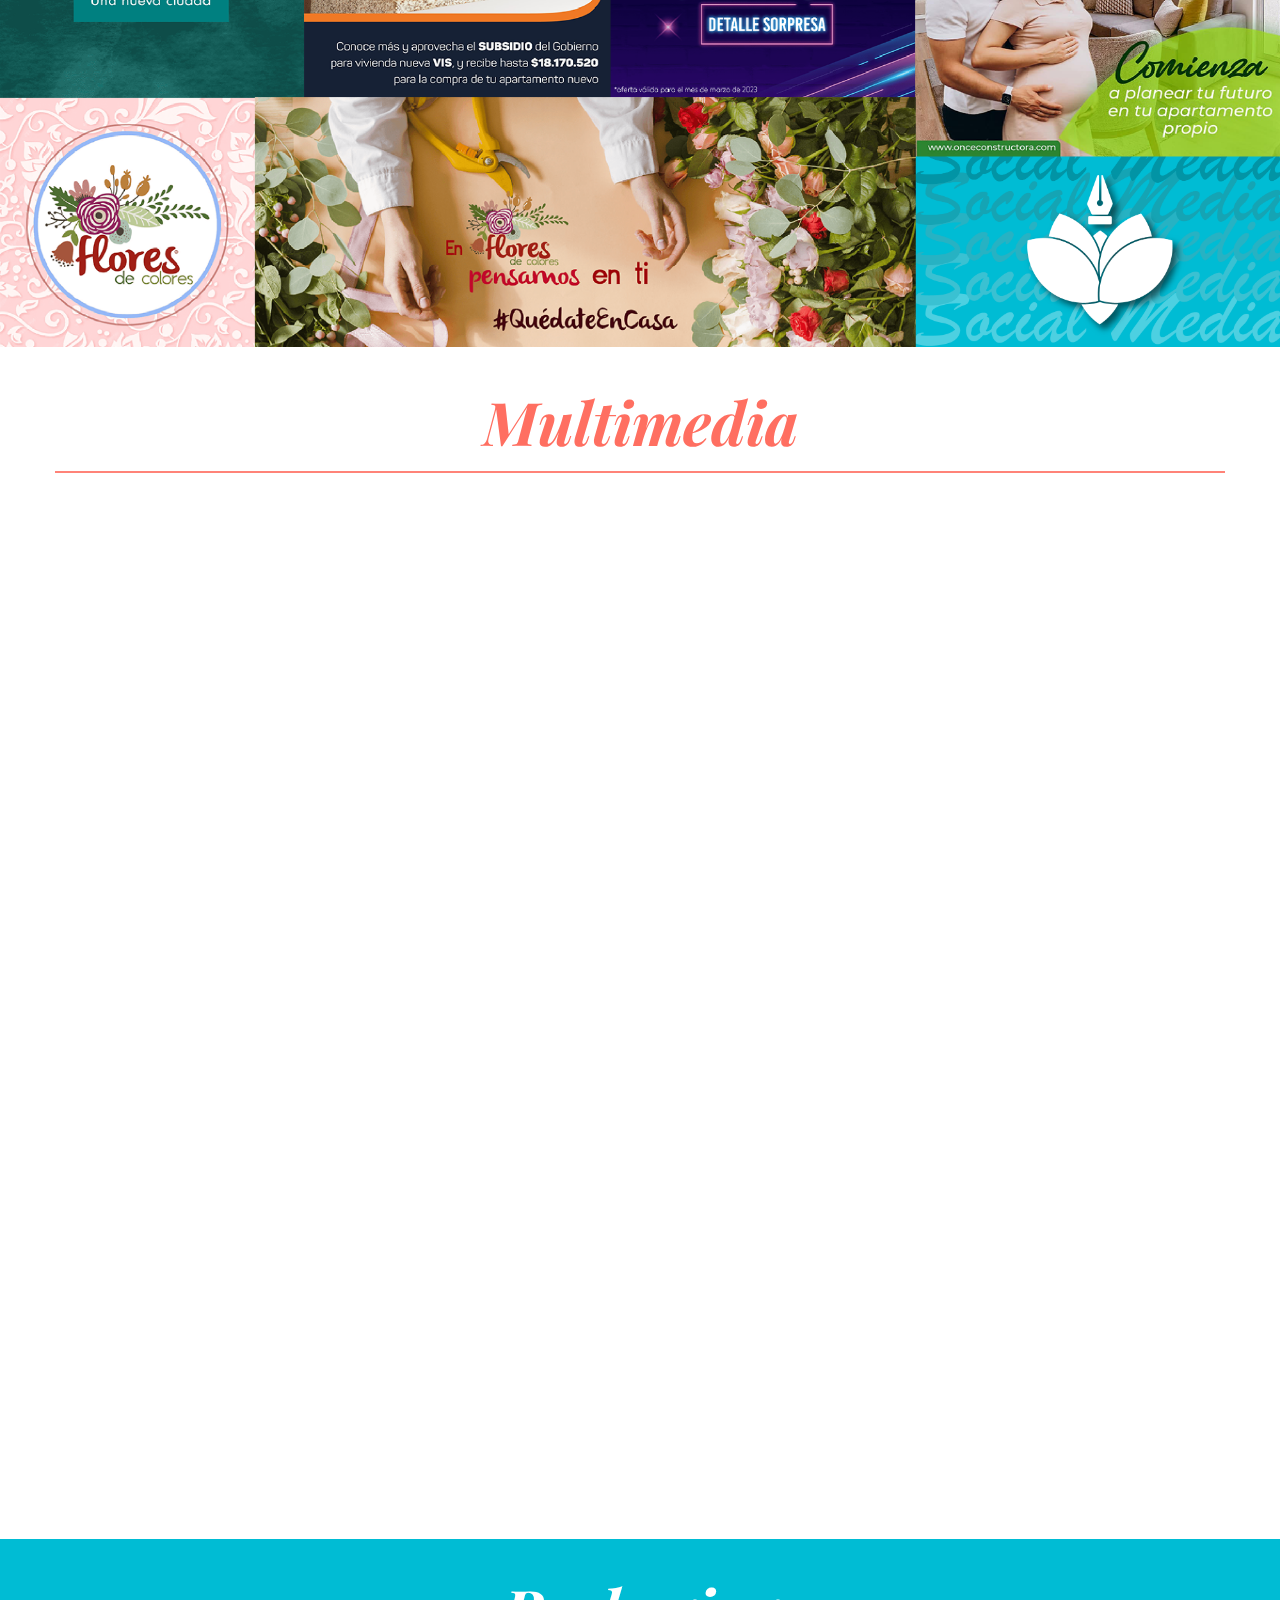
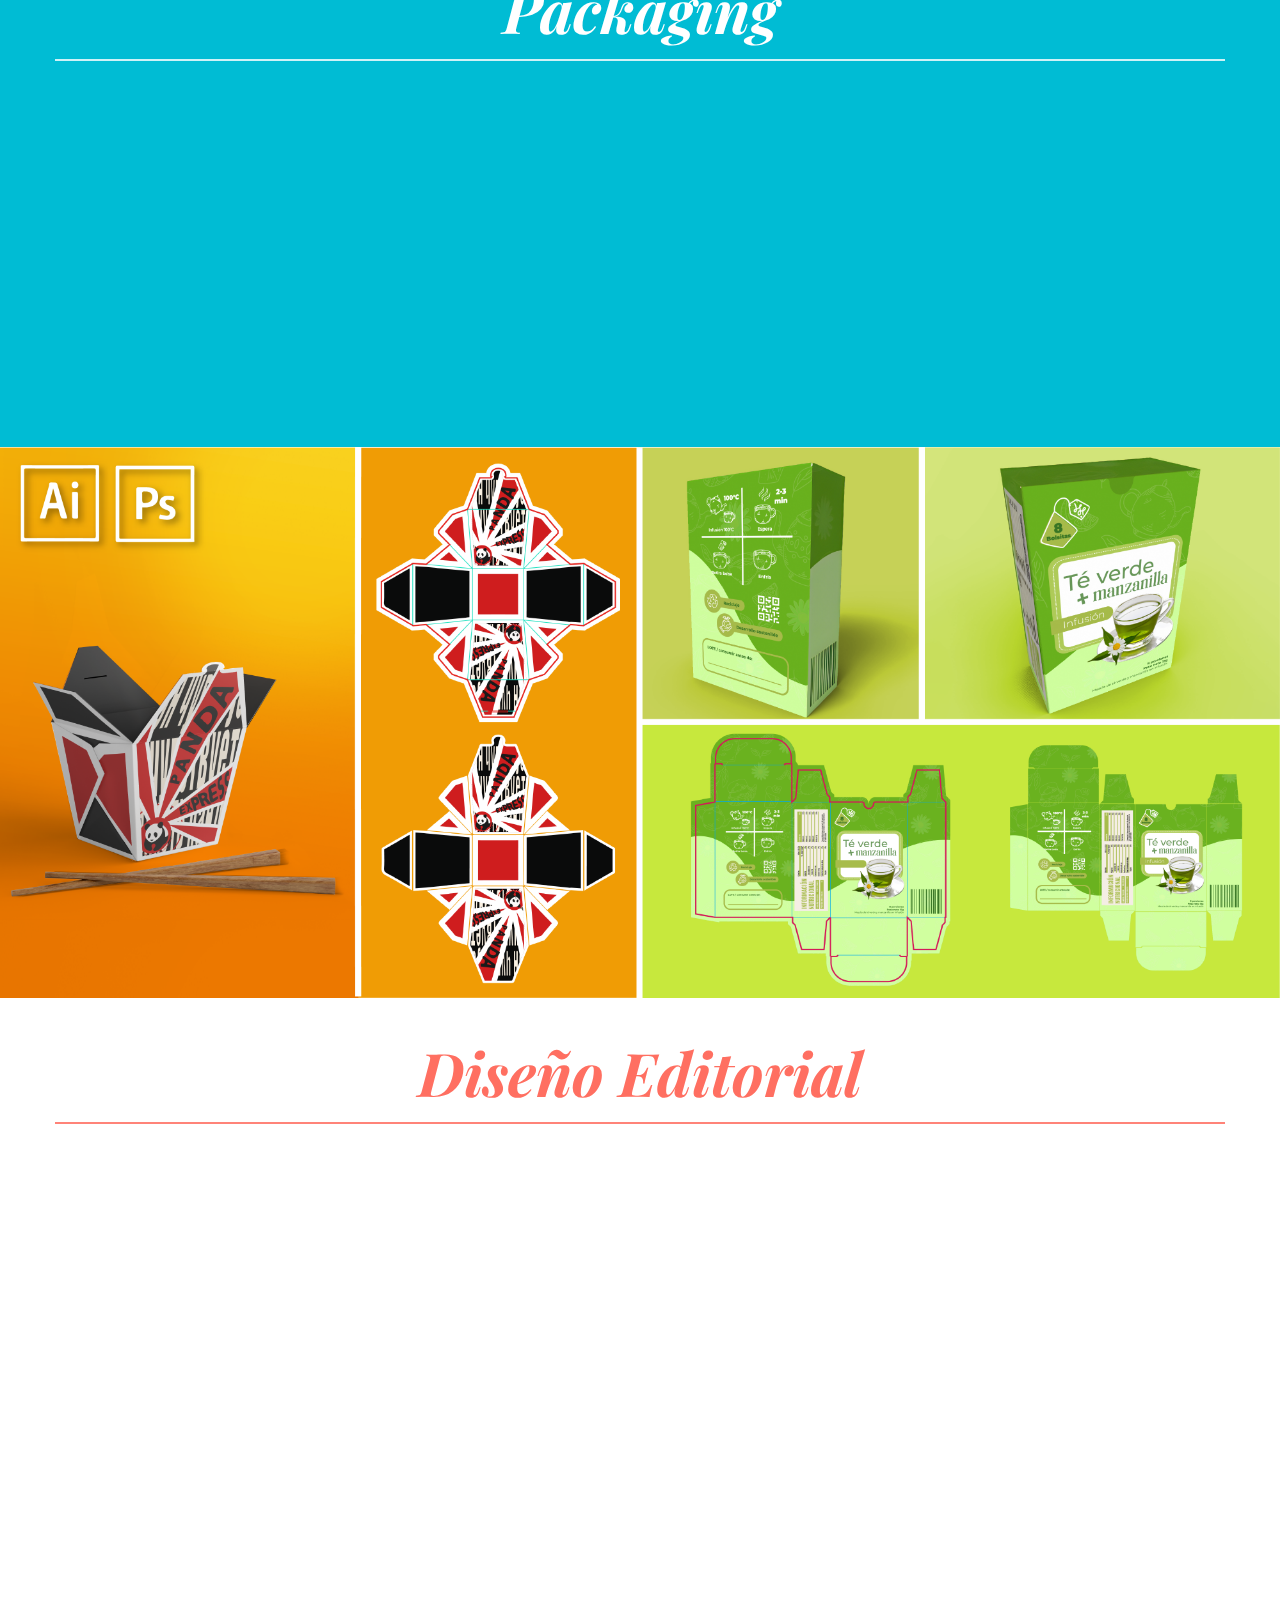
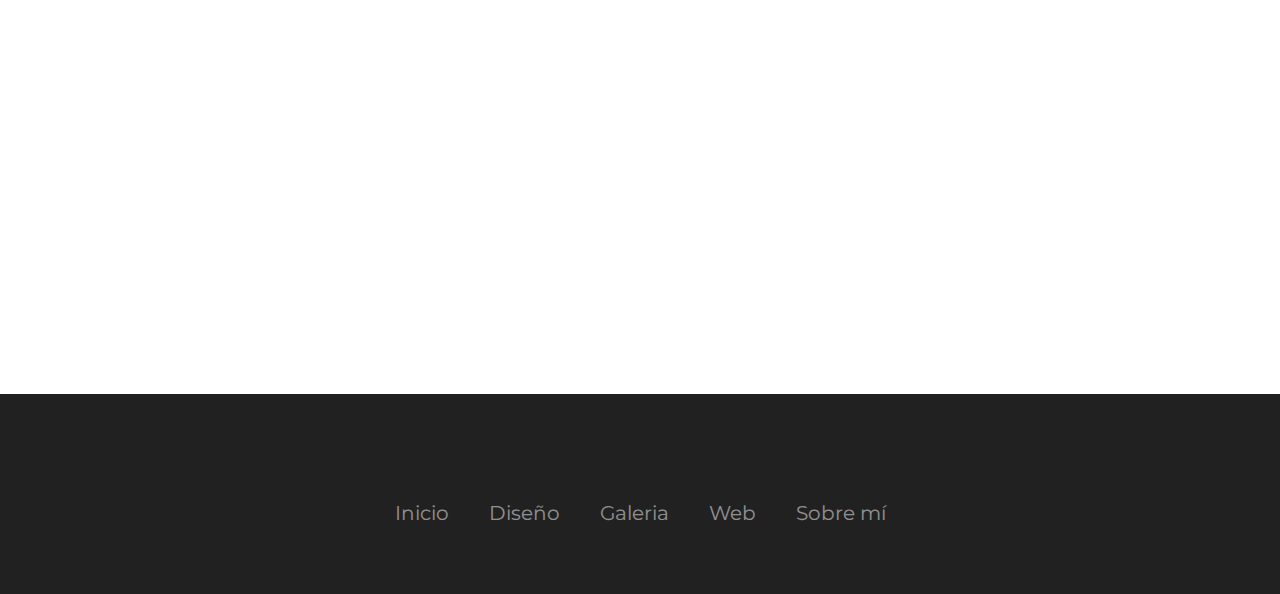
==== commit b24fee5e: "arreglo errores" ====
--- a/src/index.html
+++ b/src/index.html
@@ -1,14 +1,17 @@
 <!doctype html>
-<html>
+<html lang="es">
 <head>
-	<meta charset="UTF-8" />
+	<meta charset="UTF-8"/>
     <meta name="viewport" content="width=device-width, initial-scale=1.0">
+    <meta name="description" content="Portafolio de diseño gráfico y web de Darlyn Orjuela. Especializado en diseño de marcas, diseño web y experiencias visuales. Descubre mis proyectos creativos y mi experiencia profesional.">
+    <meta name="keywords" content="diseño gráfico, diseño web, portafolio, social media, diseño de interfaces, branding, UX/UI, diseño responsive">
+    <meta name="author" content="Darlyn Rocio Orjuela G.">
     <title>Darlyn Orjuela</title>
-    <link rel="icon" type="image/png" href="assets/favicon.ico" />
+    <link rel="icon" type="image/png" href="assets/favicon.ico">
 	<link rel="preconnect" href="https://fonts.googleapis.com">
 	<link rel="preconnect" href="https://fonts.gstatic.com" crossorigin>
 	<link href="https://fonts.googleapis.com/css2?family=Montserrat:ital,wght@0,100..900;1,100..900&family=Playfair+Display:ital,wght@0,400..900;1,400..900&display=swap" rel="stylesheet">
-    <link rel="stylesheet" href="css/variables.css"/>
+    <link rel="stylesheet" href="css/variables.css">
 	<link rel="stylesheet" href="css/menu.css">
     <link rel="stylesheet" href="css/welcome.css">
     
@@ -27,7 +30,7 @@
 <body>
 	<header> 
 		<nav class="menu">
-            <a href="index.html"><img class="logo" src="assets/img/logo/logo red.png" alt="logo Darlyn" ></a>
+            <a href="index.html"><img class="logo" src="assets/img/logo/logored.png" alt="logo Darlyn" ></a>
             <span id="open-close">&#9776;</span>
         </nav>
         <aside id="aside">
@@ -71,7 +74,7 @@
                 <div class="titulo"><h2 class="white">Social Media</h2></div>
                 <div class="info container-disenos">
                     <p class="textwhite">He desarrollado estrategias y contenido para redes sociales en diversos proyectos, creando piezas gráficas, banners y calendarios de contenido para empresas de sectores como construcción, floristería, empleo y viajes. Mis diseños refuerzan la identidad visual y mejoran la presencia digital de cada marca.</p>
-                    <img width="700px" class="gif-info" src="assets/img/emoji.png" alt="gift emojis" class="gift">
+                    <img width="700" class="gif-info" src="assets/img/emoji.png" alt="gift emojis">
                 </div>
             </div>
             <img src="assets/img/social-media.png" alt="imagenes social media" class="img-info">
@@ -82,16 +85,25 @@
                 <div class="titulo-gris"><h2 class="white">Multimedia</h2></div>
                 <div class="info container-disenos">
                     <p class="textwhite">En el área multimedia, he trabajado en la edición de videos y animaciones básicas en distintos proyectos, aportando soluciones visuales en redes sociales y presentaciones corporativas. Estas ediciones han sido clave para comunicar de manera efectiva los mensajes de las marcas y generar mayor impacto visual.</p>
-                    <img width="500px" class="gift" src="assets/img/multimedia.gif" alt="multimedia" >
+                    <img width="500" class="gift" src="assets/img/multimedia.gif" alt="multimedia" >
                 </div>
             </div>
-            <iframe class="video-info" width="100%" height="700" src="https://www.youtube.com/embed/dVNoP3GlH84?si=XZx0Ar9WZLDWgIQE" title="YouTube video player" frameborder="0" allow="accelerometer; autoplay; clipboard-write; encrypted-media; gyroscope; picture-in-picture; web-share" referrerpolicy="strict-origin-when-cross-origin" allowfullscreen></iframe>
+            <iframe 
+                class="video-info" 
+                style="border: none; width: 100%; height: 700px;" 
+                src="https://www.youtube.com/embed/dVNoP3GlH84?si=XZx0Ar9WZLDWgIQE&autoplay=0&controls=0&modestbranding=1&rel=0&cc_load_policy=0" 
+                title="YouTube video player" 
+                allow="accelerometer; autoplay; clipboard-write; encrypted-media; gyroscope; picture-in-picture; web-share" 
+                referrerpolicy="strict-origin-when-cross-origin" 
+                allowfullscreen>
+            </iframe>
+        
 
             <div class="container aqua">
                 <div class="titulo"><h2 class="white">Packaging</h2></div>
                 <div class="info container-disenos">
                     <p class="textwhite">Durante mis estudios universitarios, realicé varios proyectos de diseño de packaging, donde me enfoqué en desarrollar envases funcionales y atractivos. Estos proyectos me permitieron explorar la estética y los aspectos técnicos del empaque, asegurando que cada diseño cumpliera tanto con la identidad de la marca como con su funcionalidad.</p>
-                    <img width="500px" class="gif-info" src="assets/img/caja.png" alt="imagen de cajas">
+                    <img width="500" class="gif-info" src="assets/img/caja.png" alt="imagen de cajas">
                 </div>
             </div>
             <img src="assets/img/packing.png" alt="mockup de diseño de packaging" class="img-info">
@@ -102,10 +114,19 @@
                 <div class="titulo-gris"><h2 class="white">Diseño Editorial</h2></div>
                 <div class="info container-disenos">
                     <p class="textwhite">He trabajado en diseño editorial en diferentes contextos, tanto en proyectos universitarios como freelance. He diseñado revistas, folletos y material impreso, combinando una estética equilibrada con una clara jerarquía de información. Estos proyectos me han permitido desarrollar habilidades en la maquetación y la creación de piezas editoriales que comunican de forma eficaz y visualmente atractiva.</p>
-                    <img width="500px" class="gift" src="assets/img/revista.gif" alt="gif de una revista">
+                    <img width="500" class="gift" src="assets/img/revista.gif" alt="gif de una revista">
                 </div>
             </div>
-            <div style="position:relative;padding-top:0;width:100vw;height:700px;z-index: 3;"><iframe style="position:absolute;border:none;width:100%;height:100%;left:0;top:0;" src="https://online.fliphtml5.com/pcclp/wueb/"  seamless="seamless" scrolling="no" frameborder="0" allowtransparency="true" allowfullscreen="true" ></iframe></div>
+            <div style="position:relative;padding-top:0;width:100vw;height:700px;z-index: 3;">
+                <iframe 
+                    style="position:absolute; border:none; width:100%; height:100%; left:0; top:0;" 
+                    src="https://online.fliphtml5.com/pcclp/wueb/" 
+                    scrolling="no" 
+                    frameborder="0" 
+                    allowtransparency="true" 
+                    allowfullscreen="true">
+                </iframe>
+            </div>
             
         </section>
 
--- a/src/css/menu.css
+++ b/src/css/menu.css
@@ -81,7 +81,7 @@
     margin-top: 20px;
     background: var(--gris-oscuro);
     min-height: 100px;
-    padding: 20px 50px;
+    padding: 50px 0;
     display: flex;
     justify-content: center;
     align-items: center;
--- a/src/css/welcome.css
+++ b/src/css/welcome.css
@@ -118,8 +118,8 @@
     position: fixed;
     top: 0;
     left: 0;
-    width: 100%;
-    height: 100%;
+    width: 100vw;
+    height: 100vh;
     background-color: rgba(0, 0, 0, 0.752);
     z-index: 1000;
     justify-content: center;
